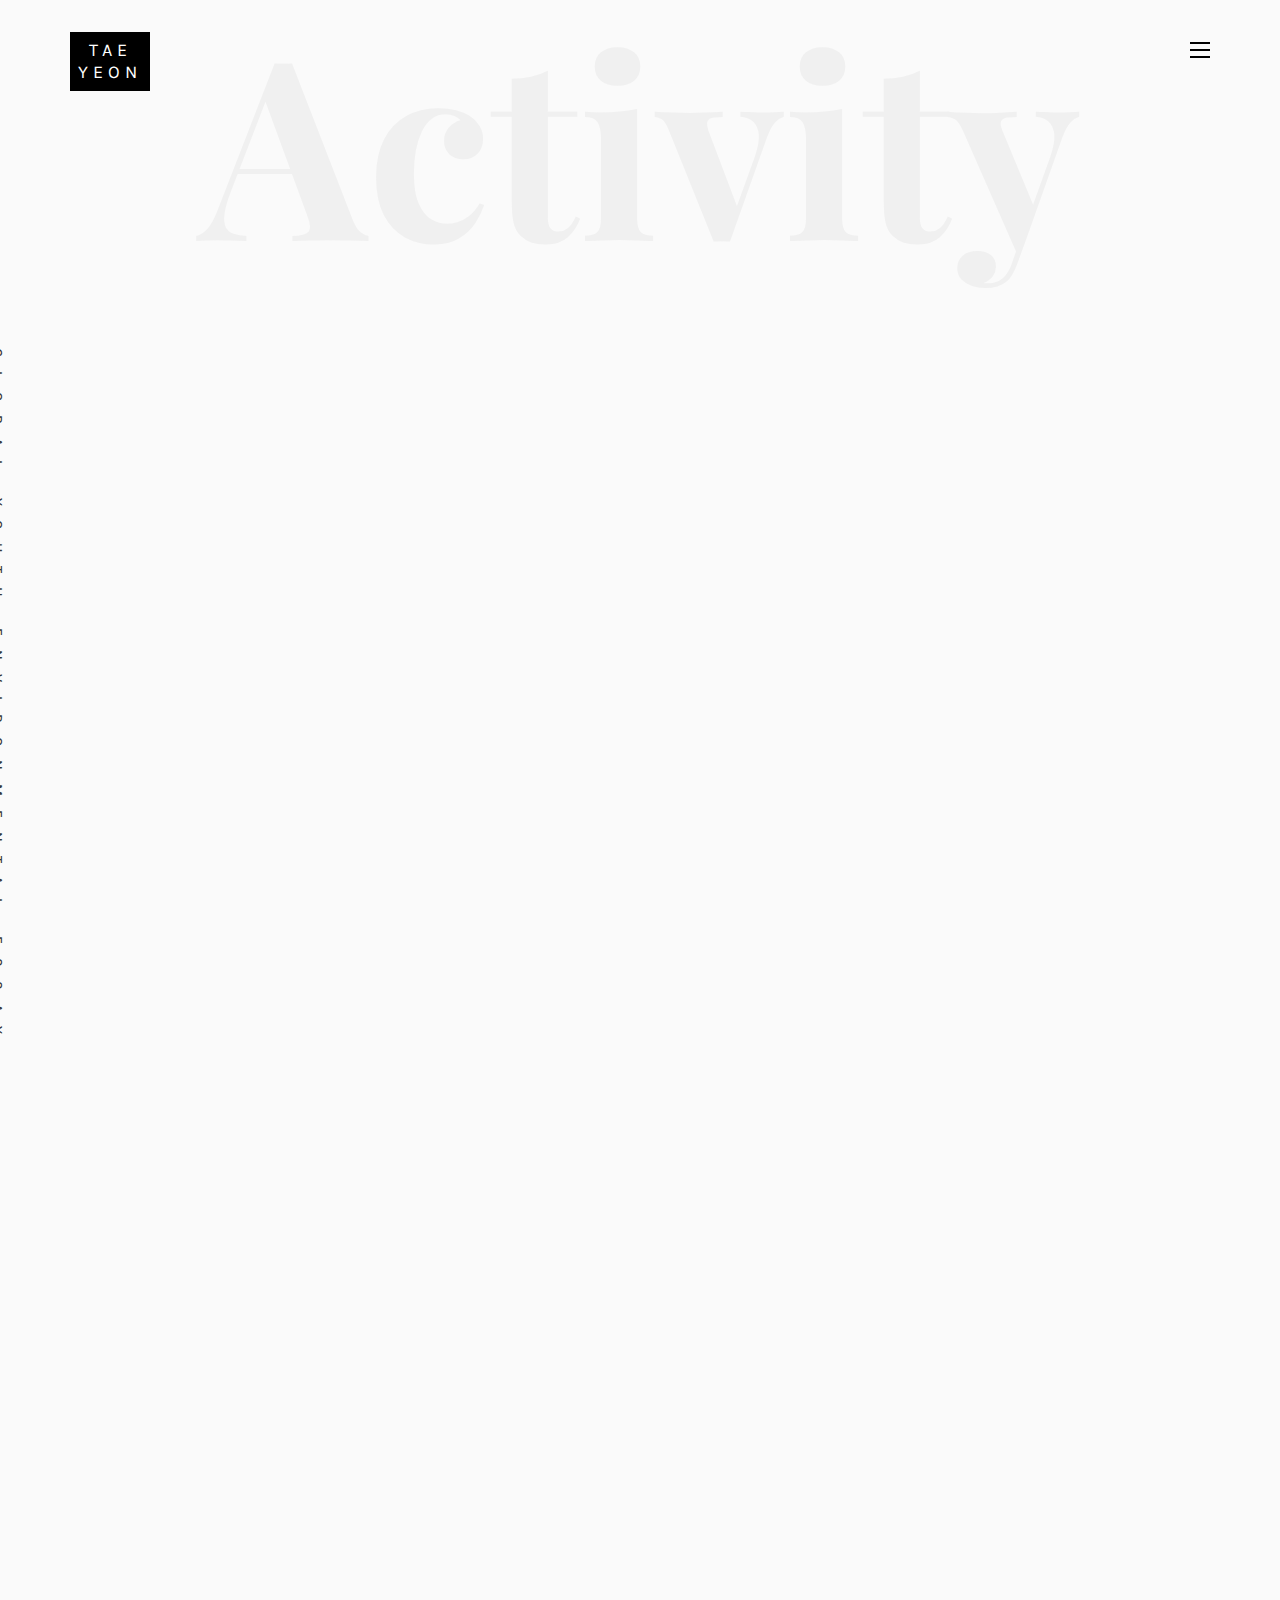
==== HobyEssay.html @ 9a7c5afb "Create HobyEssay.html" ====
<!DOCTYPE html>
<html>
  <head>
    <meta charset="utf-8" />
    <meta http-equiv="X-UA-Compatible" content="IE=edge" />
    <title>Noah Template</title>
    <meta name="viewport" content="width=device-width, initial-scale=1" />
    <meta name="description" content="" />
    <meta name="keywords" content="" />
    <meta name="author" content="" />

    <!-- Facebook and Twitter integration -->
    <meta property="og:title" content="" />
    <meta property="og:image" content="" />
    <meta property="og:url" content="" />
    <meta property="og:site_name" content="" />
    <meta property="og:description" content="" />
    <meta name="twitter:title" content="" />
    <meta name="twitter:image" content="" />
    <meta name="twitter:url" content="" />
    <meta name="twitter:card" content="" />

    <!-- Place favicon.ico and apple-touch-icon.png in the root directory -->
    <link rel="shortcut icon" href="favicon.ico" />

    <link
      href="https://fonts.googleapis.com/css?family=Karla:400,700"
      rel="stylesheet"
    />
    <link
      href="https://fonts.googleapis.com/css?family=Playfair+Display:400,400i,700"
      rel="stylesheet"
    />

    <!-- Animate.css -->
    <link rel="stylesheet" href="css/animate.css" />
    <!-- Icomoon Icon Fonts-->
    <link rel="stylesheet" href="css/icomoon.css" />
    <!-- Bootstrap  -->
    <link rel="stylesheet" href="css/bootstrap.css" />
    <!-- Owl Carousel -->
    <link rel="stylesheet" href="css/owl.carousel.min.css" />
    <link rel="stylesheet" href="css/owl.theme.default.min.css" />
    <!-- Magnific Popup -->
    <link rel="stylesheet" href="css/magnific-popup.css" />

    <link rel="stylesheet" href="css/style.css" />

    <!-- Modernizr JS -->
    <script src="js/modernizr-2.6.2.min.js"></script>
    <!-- FOR IE9 below -->
    <!--[if lt IE 9]>
      <script src="js/respond.min.js"></script>
    <![endif]-->
  </head>
  <body>
    <div id="colorlib-page">
      <header>
        <div class="container">
          <div class="row">
            <div class="col-md-12">
              <div class="colorlib-navbar-brand">
                <a class="colorlib-logo" href="index.html"
                  ><span>Tae</span><span>Yeon</span></a
                >
              </div>
              <a href="#" class="js-colorlib-nav-toggle colorlib-nav-toggle"
                ><i></i
              ></a>
            </div>
          </div>
        </div>
      </header>
      <div id="colorlib-work">
        <div class="container">
          <div class="row text-center">
            <h2 class="bold">Activity</h2>
          </div>
          <div class="row">
            <div
              class="col-md-12 col-md-offset-0 text-center animate-box intro-heading"
            >
              <span>Global Youth Environmental Contest</span>
              <h2>Essay</h2>
            </div>
          </div>
          <div class="row">
            <div class="col-md-12">
              <div class="rotate">
                <h2 class="heading">Global Youth Environmental Essay</h2>
              </div>
            </div>
          </div>
          <div class="row">
            <div class="col-md-12">
              <div class="work-entry animate-box">
                <div class="col-md-8 col-md-offset-2">
                  <div class="desc">
                    <p>
                      In today's world, soil pollution is an undeniable
                      challenge. Some 150 million tons of municipal solid waste
                      is landfilled in the U.S. every year. What is more
                      surprising is that some do not take this issue seriously,
                      often burying trash without a second thought. This
                      behavior contributes to the misconception that soil
                      contamination is not serious because it is not immediately
                      visible. In reality, soil pollution has far-reaching
                      consequences for the entire ecosystem, affecting plant
                      growth, water quality, and human health. As we strive for
                      sustainable solutions, one promising avenue lies in the
                      remarkable abilities of microbes to degrade soil waste. As
                      I aspire to become a microbiologist, I envision a future
                      where these tiny organisms play a critical role in
                      restoring the health of our soil, which will be achieved
                      through innovative ESG solutions. Specifically, my goal is
                      to integrate scientific advancements with ethical
                      practices to address soil pollution and create a
                      sustainable future for our healthy society.
                    </p>
                    <p>
                      First and foremost, I will focus on microbial
                      bioremediation as a microbial approach to environmental
                      conservation, which is a significant aspect of the
                      'environment' in ESG practice. In fact, microorganisms can
                      be deployed to facilitate the breakdown of organic
                      compounds and contaminants in soil through mechanisms such
                      as biodegradation. In turn, biodegradation processes
                      convert complex pollutants to innocuous products, thus
                      cleaning the soil. Here, genetically enhanced
                      microorganisms can be developed and deployed to further
                      enhance the innate capabilities of microorganisms for
                      sustainable pollution remediation of soil. For instance,
                      certain bacteria strains can be engineered to remove heavy
                      metals or persistent organic pollutants from contaminated
                      soil to make it habitable and productive for any
                      subsequent use. Research in this field is emerging with
                      the deployment of genetically engineered bacteria capable
                      of degrading plastics and other persistent bio-pollutants.
                      Plastics are a major pollutant of soil, and their release
                      into the environment could have detrimental long-term
                      impacts. It is our primary responsibility to abate this
                      compound and green it. Thus, engineered bacteria capable
                      of synthesizing plastic polymer-degrading enzymes will
                      facilitate the biodegradation of plastics, thereby
                      preventing their build-up in the soil. At the same time,
                      microbial bioremediation will also aid social equity by
                      promoting human and environmental health in communities
                      where soil pollution has adverse social impacts.
                    </p>
                    <p>
                      Additionally, soil pollution has a disproportionate impact
                      on vulnerable populations who often reside in polluted
                      areas created by industrial operations and poor waste
                      disposal practices. Microbial cleanup of polluted soil
                      will thus promote social equity as a component of ESG
                      practices. As a matter of fact, pure soil promotes healthy
                      plant growth, reduces exposure to toxic pollutants, and
                      generally improves community well-being. Furthermore,
                      local community participation in bioremediation efforts
                      will generate training and employment opportunities, thus
                      creating a sense of belonging and empowerment. In
                      addition, I envision a world where local communities take
                      the lead in soil health and bioremediation initiatives. To
                      do so, I believe community residents can be trained to act
                      as soil health monitors and manage the bioremediation
                      efforts, thereby creating employment opportunities and
                      spreading awareness of the need for environmental
                      conservation. This ensures that the benefits of clean soil
                      go beyond the environment to address its social aspects.
                      Training regimes can further be developed to enlighten
                      residents on soil health, the role of microbes in
                      bioremediation, and how they can actively participate in
                      sustaining a clean environment. Concurrently, clean soil
                      efforts can be dovetailed with local agricultural systems
                      to encourage sustainable agricultural practices that
                      improve soil health and plant harvests. Local farmers are
                      the best-known custodians of their local environment and
                      can develop bioremediation strategies that are harmonious
                      with prevailing agricultural systems and whose adoption to
                      achieve clean soil is realistic and beneficial to the
                      community. The development of clean soil bioremediation
                      strategies will promote a community that is safer and
                      healthier with an environmentally friendly habitat. Clean
                      soil also contributes to food security and sustainable
                      environmental stewardship.
                    </p>
                    <p>
                      Moreover, technology can also be an important tool to
                      apply the latest scientific findings to soil pollution.
                      One of the peculiar applications is the use of synthetic
                      biology to develop custom-made microbes with improved
                      bioremediation capacities. Synthetic biology creates new
                      biological systems and, therefore, allows us to redesign
                      the existing natural biological systems for
                      technologically useful purposes. Specifically, we can use
                      synthetic biology to engineer microbes with desired traits
                      that enhance their activity to degrade pollutants. For
                      instance, technology can create bacteria that overproduce
                      enzymes to degrade toxic chemicals or bacteria that can
                      thrive in extreme environmental conditions where naturally
                      occurring microbes may not.
                    </p>
                    <p>
                      Furthermore, we can utilize metagenomics to study the
                      complex microbial communities of microbes in soil. In
                      fact, metagenomics analyses genetic material that is
                      recovered from soil samples, and therefore, we can
                      characterize diverse, contaminated soils. By gathering
                      such information, we can effectively create a solution
                      that deals with soil contamination and enhance the
                      effectiveness of remediation efforts. These technological
                      advancements are indeed happening and can possibly be in
                      practical use in the near future, and we can then address
                      the challenges presented by different types of soil
                      pollution.
                    </p>
                    <p>
                      Last but not least, robust governance is essential for the
                      success of any ESG initiative, including those aimed at
                      addressing soil pollution. As an aspiring microbiologist,
                      I will advocate for specific policies that support the use
                      of microbial bioremediation and other sustainable
                      practices. This will also involve working with government
                      agencies, non-profit organizations, and private sector
                      companies to create the regulations and incentives that
                      will steer environmental sustainability. For instance,
                      policies that compel industries to monitor and remedy
                      their soil pollution through bioremediation technologies
                      can spur tremendous environmental gains. By pushing for
                      these policies, we can ensure that the use of microbial
                      bioremediation is encouraged and regulated safely and
                      responsibly.
                    </p>
                    <p>
                      To do so, transparent reporting and accountability
                      measures are vital to ensure that these policies are well
                      maintained and put into effect. One way to do this is to
                      establish standards for soil health, assess the efficacy
                      of bioremediation efforts, and fund research and
                      development of new microbial technologies. Lastly, soil
                      contamination is not confined to national borders, and
                      pollutants can easily spread through air and water,
                      affecting multiple regions. Thus, it is necessary for
                      nations to cooperate on a global scale and hence develop
                      global strategies for soil remediation and share knowledge
                      and resources to ensure all countries have access to the
                      tools and technologies needed to combat soil pollution.
                    </p>
                    <p>
                      To conclude, soil pollution demands urgent action, and I
                      have written that the power of microbes offers a promising
                      solution. As a future microbiologist, I am dedicated to
                      structuring microbial processes and developing innovative
                      strategies to solve soil contamination. Through effective
                      environmental practices such as microbial bioremediation,
                      synthetic biology, and metagenomics, we can create a
                      healthier environment where the soil thrives and future
                      generations can flourish. To do so, we must also build
                      robust governance and social policies that can catalyze
                      our environmental effect - which can be done through
                      establishing regulations, providing incentives, global
                      cooperation, and sharing accessible tools and technology.
                      Therefore, by prioritizing ESG practice, we can create a
                      sustainable future and secure a better quality of life for
                      all.
                    </p>
                  </div>
                </div>
              </div>
            </div>
          </div>
        </div>
      </div>
    </div>

    <!-- jQuery -->
    <script src="js/jquery.min.js"></script>
    <!-- jQuery Easing -->
    <script src="js/jquery.easing.1.3.js"></script>
    <!-- Bootstrap -->
    <script src="js/bootstrap.min.js"></script>
    <!-- Waypoints -->
    <script src="js/jquery.waypoints.min.js"></script>
    <!-- Owl Carousel -->
    <script src="js/owl.carousel.min.js"></script>
    <!-- Magnific Popup -->
    <script src="js/jquery.magnific-popup.min.js"></script>
    <script src="js/magnific-popup-options.js"></script>

    <!-- Main JS (Do not remove) -->
    <script src="js/main.js"></script>
  </body>
</html>
---- css/icomoon.css ----
@font-face {
  font-family: 'icomoon';
  src:  url('fonts/icomoon.eot?tmere9');
  src:  url('fonts/icomoon.eot?tmere9#iefix') format('embedded-opentype'),
    url('fonts/icomoon.ttf?tmere9') format('truetype'),
    url('fonts/icomoon.woff?tmere9') format('woff'),
    url('fonts/icomoon.svg?tmere9#icomoon') format('svg');
  font-weight: normal;
  font-style: normal;
}

[class^="icon-"], [class*=" icon-"] {
  /* use !important to prevent issues with browser extensions that change fonts */
  font-family: 'icomoon' !important;
  speak: none;
  font-style: normal;
  font-weight: normal;
  font-variant: normal;
  text-transform: none;
  line-height: 1;

  /* Better Font Rendering =========== */
  -webkit-font-smoothing: antialiased;
  -moz-osx-font-smoothing: grayscale;
}

.icon-activity:before {
  content: "\e900";
}
.icon-airplay:before {
  content: "\e901";
}
.icon-alert-circle:before {
  content: "\e902";
}
.icon-alert-octagon:before {
  content: "\e903";
}
.icon-alert-triangle:before {
  content: "\e904";
}
.icon-align-center:before {
  content: "\e905";
}
.icon-align-justify:before {
  content: "\e906";
}
.icon-align-left:before {
  content: "\e907";
}
.icon-align-right:before {
  content: "\e908";
}
.icon-anchor:before {
  content: "\e909";
}
.icon-aperture:before {
  content: "\e90a";
}
.icon-arrow-down3:before {
  content: "\e90b";
}
.icon-arrow-down-circle:before {
  content: "\e90c";
}
.icon-arrow-down-left3:before {
  content: "\e90d";
}
.icon-arrow-down-right3:before {
  content: "\e90e";
}
.icon-arrow-left3:before {
  content: "\e90f";
}
.icon-arrow-left-circle:before {
  content: "\e910";
}
.icon-arrow-right3:before {
  content: "\e911";
}
.icon-arrow-right-circle:before {
  content: "\e912";
}
.icon-arrow-up3:before {
  content: "\e913";
}
.icon-arrow-up-circle:before {
  content: "\e914";
}
.icon-arrow-up-left3:before {
  content: "\e915";
}
.icon-arrow-up-right3:before {
  content: "\e916";
}
.icon-at-sign:before {
  content: "\e917";
}
.icon-award:before {
  content: "\e918";
}
.icon-bar-chart:before {
  content: "\e919";
}
.icon-bar-chart-2:before {
  content: "\e91a";
}
.icon-battery:before {
  content: "\e91b";
}
.icon-battery-charging:before {
  content: "\e91c";
}
.icon-bell2:before {
  content: "\e91d";
}
.icon-bell-off:before {
  content: "\e91e";
}
.icon-bluetooth:before {
  content: "\e91f";
}
.icon-bold2:before {
  content: "\e920";
}
.icon-book2:before {
  content: "\e921";
}
.icon-book-open:before {
  content: "\e922";
}
.icon-bookmark2:before {
  content: "\e923";
}
.icon-box:before {
  content: "\e924";
}
.icon-briefcase2:before {
  content: "\e925";
}
.icon-calendar2:before {
  content: "\e926";
}
.icon-camera2:before {
  content: "\e927";
}
.icon-camera-off:before {
  content: "\e928";
}
.icon-cast:before {
  content: "\e929";
}
.icon-check:before {
  content: "\e92a";
}
.icon-check-circle:before {
  content: "\e92b";
}
.icon-check-square:before {
  content: "\e92c";
}
.icon-chevron-down:before {
  content: "\e92d";
}
.icon-chevron-left:before {
  content: "\e92e";
}
.icon-chevron-right:before {
  content: "\e92f";
}
.icon-chevron-up:before {
  content: "\e930";
}
.icon-chevrons-down:before {
  content: "\e931";
}
.icon-chevrons-left:before {
  content: "\e932";
}
.icon-chevrons-right:before {
  content: "\e933";
}
.icon-chevrons-up:before {
  content: "\e934";
}
.icon-chrome2:before {
  content: "\e935";
}
.icon-circle:before {
  content: "\e936";
}
.icon-clipboard2:before {
  content: "\e937";
}
.icon-clock3:before {
  content: "\e938";
}
.icon-cloud2:before {
  content: "\e939";
}
.icon-cloud-drizzle:before {
  content: "\e93a";
}
.icon-cloud-lightning:before {
  content: "\e93b";
}
.icon-cloud-off:before {
  content: "\e93c";
}
.icon-cloud-rain:before {
  content: "\e93d";
}
.icon-cloud-snow:before {
  content: "\e93e";
}
.icon-code:before {
  content: "\e93f";
}
.icon-codepen2:before {
  content: "\e940";
}
.icon-command2:before {
  content: "\e941";
}
.icon-compass3:before {
  content: "\e942";
}
.icon-copy2:before {
  content: "\e943";
}
.icon-corner-down-left:before {
  content: "\e944";
}
.icon-corner-down-right:before {
  content: "\e945";
}
.icon-corner-left-down:before {
  content: "\e946";
}
.icon-corner-left-up:before {
  content: "\e947";
}
.icon-corner-right-down:before {
  content: "\e948";
}
.icon-corner-right-up:before {
  content: "\e949";
}
.icon-corner-up-left:before {
  content: "\e94a";
}
.icon-corner-up-right:before {
  content: "\e94b";
}
.icon-cpu:before {
  content: "\e94c";
}
.icon-credit-card2:before {
  content: "\e94d";
}
.icon-crop2:before {
  content: "\e94e";
}
.icon-crosshair:before {
  content: "\e94f";
}
.icon-database2:before {
  content: "\e950";
}
.icon-delete:before {
  content: "\e951";
}
.icon-disc:before {
  content: "\e952";
}
.icon-dollar-sign:before {
  content: "\e953";
}
.icon-download4:before {
  content: "\e954";
}
.icon-download-cloud:before {
  content: "\e955";
}
.icon-droplet2:before {
  content: "\e956";
}
.icon-edit:before {
  content: "\e957";
}
.icon-edit-2:before {
  content: "\e958";
}
.icon-edit-3:before {
  content: "\e959";
}
.icon-external-link:before {
  content: "\e95a";
}
.icon-eye2:before {
  content: "\e95b";
}
.icon-eye-off:before {
  content: "\e95c";
}
.icon-facebook3:before {
  content: "\e95d";
}
.icon-fast-forward:before {
  content: "\e95e";
}
.icon-feather:before {
  content: "\e95f";
}
.icon-file:before {
  content: "\e960";
}
.icon-file-minus:before {
  content: "\e961";
}
.icon-file-plus:before {
  content: "\e962";
}
.icon-file-text3:before {
  content: "\e963";
}
.icon-film2:before {
  content: "\e964";
}
.icon-filter2:before {
  content: "\e965";
}
.icon-flag2:before {
  content: "\e966";
}
.icon-folder2:before {
  content: "\e967";
}
.icon-folder-minus2:before {
  content: "\e968";
}
.icon-folder-plus2:before {
  content: "\e969";
}
.icon-git-branch:before {
  content: "\e96a";
}
.icon-git-commit:before {
  content: "\e96b";
}
.icon-git-merge:before {
  content: "\e96c";
}
.icon-git-pull-request:before {
  content: "\e96d";
}
.icon-github2:before {
  content: "\e96e";
}
.icon-gitlab:before {
  content: "\e96f";
}
.icon-globe:before {
  content: "\e970";
}
.icon-grid:before {
  content: "\e971";
}
.icon-hard-drive:before {
  content: "\e972";
}
.icon-hash:before {
  content: "\e973";
}
.icon-headphones2:before {
  content: "\e974";
}
.icon-heart2:before {
  content: "\e975";
}
.icon-help-circle:before {
  content: "\e976";
}
.icon-home4:before {
  content: "\e977";
}
.icon-image2:before {
  content: "\e978";
}
.icon-inbox:before {
  content: "\e979";
}
.icon-info2:before {
  content: "\e97a";
}
.icon-instagram2:before {
  content: "\e97b";
}
.icon-italic2:before {
  content: "\e97c";
}
.icon-layers:before {
  content: "\e97d";
}
.icon-layout:before {
  content: "\e97e";
}
.icon-life-buoy:before {
  content: "\e97f";
}
.icon-link2:before {
  content: "\e980";
}
.icon-link-2:before {
  content: "\e981";
}
.icon-linkedin3:before {
  content: "\e982";
}
.icon-list3:before {
  content: "\e983";
}
.icon-loader:before {
  content: "\e984";
}
.icon-lock2:before {
  content: "\e985";
}
.icon-log-in:before {
  content: "\e986";
}
.icon-log-out:before {
  content: "\e987";
}
.icon-mail5:before {
  content: "\e988";
}
.icon-map3:before {
  content: "\e989";
}
.icon-map-pin:before {
  content: "\e98a";
}
.icon-maximize:before {
  content: "\e98b";
}
.icon-maximize-2:before {
  content: "\e98c";
}
.icon-menu5:before {
  content: "\e98d";
}
.icon-message-circle:before {
  content: "\e98e";
}
.icon-message-square:before {
  content: "\e98f";
}
.icon-mic2:before {
  content: "\e990";
}
.icon-mic-off:before {
  content: "\e991";
}
.icon-minimize:before {
  content: "\e992";
}
.icon-minimize-2:before {
  content: "\e993";
}
.icon-minus2:before {
  content: "\e994";
}
.icon-minus-circle:before {
  content: "\e995";
}
.icon-minus-square:before {
  content: "\e996";
}
.icon-monitor:before {
  content: "\e997";
}
.icon-moon:before {
  content: "\e998";
}
.icon-more-horizontal:before {
  content: "\e999";
}
.icon-more-vertical:before {
  content: "\e99a";
}
.icon-move:before {
  content: "\e99b";
}
.icon-music2:before {
  content: "\e99c";
}
.icon-navigation:before {
  content: "\e99d";
}
.icon-navigation-2:before {
  content: "\e99e";
}
.icon-octagon:before {
  content: "\e99f";
}
.icon-package:before {
  content: "\e9a0";
}
.icon-paperclip:before {
  content: "\e9a1";
}
.icon-pause3:before {
  content: "\e9a2";
}
.icon-pause-circle:before {
  content: "\e9a3";
}
.icon-percent:before {
  content: "\e9a4";
}
.icon-phone2:before {
  content: "\e9a5";
}
.icon-phone-call:before {
  content: "\e9a6";
}
.icon-phone-forwarded:before {
  content: "\e9a7";
}
.icon-phone-incoming:before {
  content: "\e9a8";
}
.icon-phone-missed:before {
  content: "\e9a9";
}
.icon-phone-off:before {
  content: "\e9aa";
}
.icon-phone-outgoing:before {
  content: "\e9ab";
}
.icon-pie-chart2:before {
  content: "\e9ac";
}
.icon-play4:before {
  content: "\e9ad";
}
.icon-play-circle:before {
  content: "\e9ae";
}
.icon-plus2:before {
  content: "\e9af";
}
.icon-plus-circle:before {
  content: "\e9b0";
}
.icon-plus-square:before {
  content: "\e9b1";
}
.icon-pocket:before {
  content: "\e9b2";
}
.icon-power2:before {
  content: "\e9b3";
}
.icon-printer2:before {
  content: "\e9b4";
}
.icon-radio:before {
  content: "\e9b5";
}
.icon-refresh-ccw:before {
  content: "\e9b6";
}
.icon-refresh-cw:before {
  content: "\e9b7";
}
.icon-repeat:before {
  content: "\e9b8";
}
.icon-rewind:before {
  content: "\e9b9";
}
.icon-rotate-ccw:before {
  content: "\e9ba";
}
.icon-rotate-cw:before {
  content: "\e9bb";
}
.icon-rss3:before {
  content: "\e9bc";
}
.icon-save:before {
  content: "\e9bd";
}
.icon-scissors2:before {
  content: "\e9be";
}
.icon-search2:before {
  content: "\e9bf";
}
.icon-send:before {
  content: "\e9c0";
}
.icon-server:before {
  content: "\e9c1";
}
.icon-settings:before {
  content: "\e9c2";
}
.icon-share3:before {
  content: "\e9c3";
}
.icon-share-2:before {
  content: "\e9c4";
}
.icon-shield2:before {
  content: "\e9c5";
}
.icon-shield-off:before {
  content: "\e9c6";
}
.icon-shopping-bag:before {
  content: "\e9c7";
}
.icon-shopping-cart:before {
  content: "\e9c8";
}
.icon-shuffle2:before {
  content: "\e9c9";
}
.icon-sidebar:before {
  content: "\e9ca";
}
.icon-skip-back:before {
  content: "\e9cb";
}
.icon-skip-forward:before {
  content: "\e9cc";
}
.icon-slack:before {
  content: "\e9cd";
}
.icon-slash:before {
  content: "\e9ce";
}
.icon-sliders:before {
  content: "\e9cf";
}
.icon-smartphone:before {
  content: "\e9d0";
}
.icon-speaker:before {
  content: "\e9d1";
}
.icon-square:before {
  content: "\e9d2";
}
.icon-star:before {
  content: "\e9d3";
}
.icon-stop-circle:before {
  content: "\e9d4";
}
.icon-sun2:before {
  content: "\e9d5";
}
.icon-sunrise:before {
  content: "\e9d6";
}
.icon-sunset:before {
  content: "\e9d7";
}
.icon-tablet2:before {
  content: "\e9d8";
}
.icon-tag:before {
  content: "\e9d9";
}
.icon-target2:before {
  content: "\e9da";
}
.icon-terminal2:before {
  content: "\e9db";
}
.icon-thermometer:before {
  content: "\e9dc";
}
.icon-thumbs-down:before {
  content: "\e9dd";
}
.icon-thumbs-up:before {
  content: "\e9de";
}
.icon-toggle-left:before {
  content: "\e9df";
}
.icon-toggle-right:before {
  content: "\e9e0";
}
.icon-trash:before {
  content: "\e9e1";
}
.icon-trash-2:before {
  content: "\e9e2";
}
.icon-trending-down:before {
  content: "\e9e3";
}
.icon-trending-up:before {
  content: "\e9e4";
}
.icon-triangle:before {
  content: "\e9e5";
}
.icon-truck2:before {
  content: "\e9e6";
}
.icon-tv2:before {
  content: "\e9e7";
}
.icon-twitter2:before {
  content: "\e9e8";
}
.icon-type:before {
  content: "\e9e9";
}
.icon-umbrella:before {
  content: "\e9ea";
}
.icon-underline2:before {
  content: "\e9eb";
}
.icon-unlock:before {
  content: "\e9ec";
}
.icon-upload4:before {
  content: "\e9ed";
}
.icon-upload-cloud:before {
  content: "\e9ee";
}
.icon-user2:before {
  content: "\e9ef";
}
.icon-user-check2:before {
  content: "\e9f0";
}
.icon-user-minus2:before {
  content: "\e9f1";
}
.icon-user-plus2:before {
  content: "\e9f2";
}
.icon-user-x:before {
  content: "\e9f3";
}
.icon-users2:before {
  content: "\e9f4";
}
.icon-video:before {
  content: "\e9f5";
}
.icon-video-off:before {
  content: "\e9f6";
}
.icon-voicemail:before {
  content: "\e9f7";
}
.icon-volume:before {
  content: "\e9f8";
}
.icon-volume-1:before {
  content: "\e9f9";
}
.icon-volume-2:before {
  content: "\e9fa";
}
.icon-volume-x:before {
  content: "\e9fb";
}
.icon-watch:before {
  content: "\e9fc";
}
.icon-wifi:before {
  content: "\e9fd";
}
.icon-wifi-off:before {
  content: "\e9fe";
}
.icon-wind:before {
  content: "\e9ff";
}
.icon-x:before {
  content: "\ea00";
}
.icon-x-circle:before {
  content: "\ea01";
}
.icon-x-square:before {
  content: "\ea02";
}
.icon-zap:before {
  content: "\ea03";
}
.icon-zap-off:before {
  content: "\ea04";
}
.icon-zoom-in2:before {
  content: "\ea05";
}
.icon-zoom-out2:before {
  content: "\ea06";
}
.icon-times:before {
  content: "\ea07";
}
.icon-tick:before {
  content: "\ea08";
}
.icon-plus3:before {
  content: "\ea09";
}
.icon-minus3:before {
  content: "\ea0a";
}
.icon-equals:before {
  content: "\ea0b";
}
.icon-divide:before {
  content: "\ea0c";
}
.icon-chevron-right2:before {
  content: "\ea0d";
}
.icon-chevron-left2:before {
  content: "\ea0e";
}
.icon-arrow-right-thick:before {
  content: "\ea0f";
}
.icon-arrow-left-thick:before {
  content: "\ea10";
}
.icon-th-small:before {
  content: "\ea11";
}
.icon-th-menu:before {
  content: "\ea12";
}
.icon-th-list:before {
  content: "\ea13";
}
.icon-th-large:before {
  content: "\ea14";
}
.icon-home5:before {
  content: "\ea15";
}
.icon-arrow-forward:before {
  content: "\ea16";
}
.icon-arrow-back:before {
  content: "\ea17";
}
.icon-rss4:before {
  content: "\ea18";
}
.icon-location3:before {
  content: "\ea19";
}
.icon-link3:before {
  content: "\ea1a";
}
.icon-image3:before {
  content: "\ea1b";
}
.icon-arrow-up-thick:before {
  content: "\ea1c";
}
.icon-arrow-down-thick:before {
  content: "\ea1d";
}
.icon-starburst:before {
  content: "\ea1e";
}
.icon-starburst-outline:before {
  content: "\ea1f";
}
.icon-star2:before {
  content: "\ea20";
}
.icon-flow-children:before {
  content: "\ea21";
}
.icon-export:before {
  content: "\ea22";
}
.icon-delete2:before {
  content: "\ea23";
}
.icon-delete-outline:before {
  content: "\ea24";
}
.icon-cloud-storage:before {
  content: "\ea25";
}
.icon-wi-fi:before {
  content: "\ea26";
}
.icon-heart3:before {
  content: "\ea27";
}
.icon-flash:before {
  content: "\ea28";
}
.icon-cancel:before {
  content: "\ea29";
}
.icon-backspace:before {
  content: "\ea2a";
}
.icon-attachment2:before {
  content: "\ea2b";
}
.icon-arrow-move:before {
  content: "\ea2c";
}
.icon-warning2:before {
  content: "\ea2d";
}
.icon-user3:before {
  content: "\ea2e";
}
.icon-radar:before {
  content: "\ea2f";
}
.icon-lock-open:before {
  content: "\ea30";
}
.icon-lock-closed:before {
  content: "\ea31";
}
.icon-location-arrow:before {
  content: "\ea32";
}
.icon-info3:before {
  content: "\ea33";
}
.icon-user-delete:before {
  content: "\ea34";
}
.icon-user-add:before {
  content: "\ea35";
}
.icon-media-pause:before {
  content: "\ea36";
}
.icon-group:before {
  content: "\ea37";
}
.icon-chart-pie:before {
  content: "\ea38";
}
.icon-chart-line:before {
  content: "\ea39";
}
.icon-chart-bar:before {
  content: "\ea3a";
}
.icon-chart-area:before {
  content: "\ea3b";
}
.icon-video2:before {
  content: "\ea3c";
}
.icon-point-of-interest:before {
  content: "\ea3d";
}
.icon-infinity:before {
  content: "\ea3e";
}
.icon-globe2:before {
  content: "\ea3f";
}
.icon-eye3:before {
  content: "\ea40";
}
.icon-cog2:before {
  content: "\ea41";
}
.icon-camera3:before {
  content: "\ea42";
}
.icon-upload5:before {
  content: "\ea43";
}
.icon-scissors3:before {
  content: "\ea44";
}
.icon-refresh:before {
  content: "\ea45";
}
.icon-pin:before {
  content: "\ea46";
}
.icon-key3:before {
  content: "\ea47";
}
.icon-info-large:before {
  content: "\ea48";
}
.icon-eject2:before {
  content: "\ea49";
}
.icon-download5:before {
  content: "\ea4a";
}
.icon-zoom:before {
  content: "\ea4b";
}
.icon-zoom-out3:before {
  content: "\ea4c";
}
.icon-zoom-in3:before {
  content: "\ea4d";
}
.icon-sort-numerically:before {
  content: "\ea4e";
}
.icon-sort-alphabetically:before {
  content: "\ea4f";
}
.icon-input-checked:before {
  content: "\ea50";
}
.icon-calender:before {
  content: "\ea51";
}
.icon-world:before {
  content: "\ea52";
}
.icon-notes:before {
  content: "\ea53";
}
.icon-code2:before {
  content: "\ea54";
}
.icon-arrow-sync:before {
  content: "\ea55";
}
.icon-arrow-shuffle:before {
  content: "\ea56";
}
.icon-arrow-repeat:before {
  content: "\ea57";
}
.icon-arrow-minimise:before {
  content: "\ea58";
}
.icon-arrow-maximise:before {
  content: "\ea59";
}
.icon-arrow-loop:before {
  content: "\ea5a";
}
.icon-anchor2:before {
  content: "\ea5b";
}
.icon-spanner:before {
  content: "\ea5c";
}
.icon-puzzle:before {
  content: "\ea5d";
}
.icon-power3:before {
  content: "\ea5e";
}
.icon-plane:before {
  content: "\ea5f";
}
.icon-pi:before {
  content: "\ea60";
}
.icon-phone3:before {
  content: "\ea61";
}
.icon-microphone:before {
  content: "\ea62";
}
.icon-media-rewind:before {
  content: "\ea63";
}
.icon-flag3:before {
  content: "\ea64";
}
.icon-adjust-brightness:before {
  content: "\ea65";
}
.icon-waves:before {
  content: "\ea66";
}
.icon-social-twitter:before {
  content: "\ea67";
}
.icon-social-facebook:before {
  content: "\ea68";
}
.icon-social-dribbble:before {
  content: "\ea69";
}
.icon-media-stop:before {
  content: "\ea6a";
}
.icon-media-record:before {
  content: "\ea6b";
}
.icon-media-play:before {
  content: "\ea6c";
}
.icon-media-fast-forward:before {
  content: "\ea6d";
}
.icon-media-eject:before {
  content: "\ea6e";
}
.icon-social-vimeo:before {
  content: "\ea6f";
}
.icon-social-tumbler:before {
  content: "\ea70";
}
.icon-social-skype:before {
  content: "\ea71";
}
.icon-social-pinterest:before {
  content: "\ea72";
}
.icon-social-linkedin:before {
  content: "\ea73";
}
.icon-social-last-fm:before {
  content: "\ea74";
}
.icon-social-github:before {
  content: "\ea75";
}
.icon-social-flickr:before {
  content: "\ea76";
}
.icon-at:before {
  content: "\ea77";
}
.icon-times-outline:before {
  content: "\ea78";
}
.icon-plus-outline:before {
  content: "\ea79";
}
.icon-minus-outline:before {
  content: "\ea7a";
}
.icon-tick-outline:before {
  content: "\ea7b";
}
.icon-th-large-outline:before {
  content: "\ea7c";
}
.icon-equals-outline:before {
  content: "\ea7d";
}
.icon-divide-outline:before {
  content: "\ea7e";
}
.icon-chevron-right-outline:before {
  content: "\ea7f";
}
.icon-chevron-left-outline:before {
  content: "\ea80";
}
.icon-arrow-right-outline:before {
  content: "\ea81";
}
.icon-arrow-left-outline:before {
  content: "\ea82";
}
.icon-th-small-outline:before {
  content: "\ea83";
}
.icon-th-menu-outline:before {
  content: "\ea84";
}
.icon-th-list-outline:before {
  content: "\ea85";
}
.icon-news:before {
  content: "\ea86";
}
.icon-home-outline:before {
  content: "\ea87";
}
.icon-arrow-up-outline:before {
  content: "\ea88";
}
.icon-arrow-forward-outline:before {
  content: "\ea89";
}
.icon-arrow-down-outline:before {
  content: "\ea8a";
}
.icon-arrow-back-outline:before {
  content: "\ea8b";
}
.icon-trash2:before {
  content: "\ea8c";
}
.icon-rss-outline:before {
  content: "\ea8d";
}
.icon-message:before {
  content: "\ea8e";
}
.icon-location-outline:before {
  content: "\ea8f";
}
.icon-link-outline:before {
  content: "\ea90";
}
.icon-image-outline:before {
  content: "\ea91";
}
.icon-export-outline:before {
  content: "\ea92";
}
.icon-cross2:before {
  content: "\ea93";
}
.icon-wi-fi-outline:before {
  content: "\ea94";
}
.icon-star-outline:before {
  content: "\ea95";
}
.icon-media-pause-outline:before {
  content: "\ea96";
}
.icon-mail6:before {
  content: "\ea97";
}
.icon-heart-outline:before {
  content: "\ea98";
}
.icon-flash-outline:before {
  content: "\ea99";
}
.icon-cancel-outline:before {
  content: "\ea9a";
}
.icon-beaker:before {
  content: "\ea9b";
}
.icon-arrow-move-outline:before {
  content: "\ea9c";
}
.icon-watch2:before {
  content: "\ea9d";
}
.icon-warning-outline:before {
  content: "\ea9e";
}
.icon-time:before {
  content: "\ea9f";
}
.icon-radar-outline:before {
  content: "\eaa0";
}
.icon-lock-open-outline:before {
  content: "\eaa1";
}
.icon-location-arrow-outline:before {
  content: "\eaa2";
}
.icon-info-outline:before {
  content: "\eaa3";
}
.icon-backspace-outline:before {
  content: "\eaa4";
}
.icon-attachment-outline:before {
  content: "\eaa5";
}
.icon-user-outline:before {
  content: "\eaa6";
}
.icon-user-delete-outline:before {
  content: "\eaa7";
}
.icon-user-add-outline:before {
  content: "\eaa8";
}
.icon-lock-closed-outline:before {
  content: "\eaa9";
}
.icon-group-outline:before {
  content: "\eaaa";
}
.icon-chart-pie-outline:before {
  content: "\eaab";
}
.icon-chart-line-outline:before {
  content: "\eaac";
}
.icon-chart-bar-outline:before {
  content: "\eaad";
}
.icon-chart-area-outline:before {
  content: "\eaae";
}
.icon-video-outline:before {
  content: "\eaaf";
}
.icon-point-of-interest-outline:before {
  content: "\eab0";
}
.icon-map4:before {
  content: "\eab1";
}
.icon-key-outline:before {
  content: "\eab2";
}
.icon-infinity-outline:before {
  content: "\eab3";
}
.icon-globe-outline:before {
  content: "\eab4";
}
.icon-eye-outline:before {
  content: "\eab5";
}
.icon-cog-outline:before {
  content: "\eab6";
}
.icon-camera-outline:before {
  content: "\eab7";
}
.icon-upload-outline:before {
  content: "\eab8";
}
.icon-support:before {
  content: "\eab9";
}
.icon-scissors-outline:before {
  content: "\eaba";
}
.icon-refresh-outline:before {
  content: "\eabb";
}
.icon-info-large-outline:before {
  content: "\eabc";
}
.icon-eject-outline:before {
  content: "\eabd";
}
.icon-download-outline:before {
  content: "\eabe";
}
.icon-battery-mid:before {
  content: "\eabf";
}
.icon-battery-low:before {
  content: "\eac0";
}
.icon-battery-high:before {
  content: "\eac1";
}
.icon-zoom-outline:before {
  content: "\eac2";
}
.icon-zoom-out-outline:before {
  content: "\eac3";
}
.icon-zoom-in-outline:before {
  content: "\eac4";
}
.icon-tag2:before {
  content: "\eac5";
}
.icon-tabs-outline:before {
  content: "\eac6";
}
.icon-pin-outline:before {
  content: "\eac7";
}
.icon-message-typing:before {
  content: "\eac8";
}
.icon-directions:before {
  content: "\eac9";
}
.icon-battery-full:before {
  content: "\eaca";
}
.icon-battery-charge:before {
  content: "\eacb";
}
.icon-pipette:before {
  content: "\eacc";
}
.icon-pencil3:before {
  content: "\eacd";
}
.icon-folder3:before {
  content: "\eace";
}
.icon-folder-delete:before {
  content: "\eacf";
}
.icon-folder-add:before {
  content: "\ead0";
}
.icon-edit2:before {
  content: "\ead1";
}
.icon-document:before {
  content: "\ead2";
}
.icon-document-delete:before {
  content: "\ead3";
}
.icon-document-add:before {
  content: "\ead4";
}
.icon-brush:before {
  content: "\ead5";
}
.icon-thumbs-up2:before {
  content: "\ead6";
}
.icon-thumbs-down2:before {
  content: "\ead7";
}
.icon-pen2:before {
  content: "\ead8";
}
.icon-sort-numerically-outline:before {
  content: "\ead9";
}
.icon-sort-alphabetically-outline:before {
  content: "\eada";
}
.icon-social-last-fm-circular:before {
  content: "\eadb";
}
.icon-social-github-circular:before {
  content: "\eadc";
}
.icon-compass4:before {
  content: "\eadd";
}
.icon-bookmark3:before {
  content: "\eade";
}
.icon-input-checked-outline:before {
  content: "\eadf";
}
.icon-code-outline:before {
  content: "\eae0";
}
.icon-calender-outline:before {
  content: "\eae1";
}
.icon-business-card:before {
  content: "\eae2";
}
.icon-arrow-up4:before {
  content: "\eae3";
}
.icon-arrow-sync-outline:before {
  content: "\eae4";
}
.icon-arrow-right4:before {
  content: "\eae5";
}
.icon-arrow-repeat-outline:before {
  content: "\eae6";
}
.icon-arrow-loop-outline:before {
  content: "\eae7";
}
.icon-arrow-left4:before {
  content: "\eae8";
}
.icon-flow-switch:before {
  content: "\eae9";
}
.icon-flow-parallel:before {
  content: "\eaea";
}
.icon-flow-merge:before {
  content: "\eaeb";
}
.icon-document-text:before {
  content: "\eaec";
}
.icon-clipboard3:before {
  content: "\eaed";
}
.icon-calculator2:before {
  content: "\eaee";
}
.icon-arrow-minimise-outline:before {
  content: "\eaef";
}
.icon-arrow-maximise-outline:before {
  content: "\eaf0";
}
.icon-arrow-down4:before {
  content: "\eaf1";
}
.icon-gift2:before {
  content: "\eaf2";
}
.icon-film3:before {
  content: "\eaf3";
}
.icon-database3:before {
  content: "\eaf4";
}
.icon-bell3:before {
  content: "\eaf5";
}
.icon-anchor-outline:before {
  content: "\eaf6";
}
.icon-adjust-contrast:before {
  content: "\eaf7";
}
.icon-world-outline:before {
  content: "\eaf8";
}
.icon-shopping-bag2:before {
  content: "\eaf9";
}
.icon-power-outline:before {
  content: "\eafa";
}
.icon-notes-outline:before {
  content: "\eafb";
}
.icon-device-tablet:before {
  content: "\eafc";
}
.icon-device-phone:before {
  content: "\eafd";
}
.icon-device-laptop:before {
  content: "\eafe";
}
.icon-device-desktop:before {
  content: "\eaff";
}
.icon-briefcase3:before {
  content: "\eb00";
}
.icon-stopwatch2:before {
  content: "\eb01";
}
.icon-spanner-outline:before {
  content: "\eb02";
}
.icon-puzzle-outline:before {
  content: "\eb03";
}
.icon-printer3:before {
  content: "\eb04";
}
.icon-pi-outline:before {
  content: "\eb05";
}
.icon-lightbulb:before {
  content: "\eb06";
}
.icon-flag-outline:before {
  content: "\eb07";
}
.icon-contacts:before {
  content: "\eb08";
}
.icon-archive:before {
  content: "\eb09";
}
.icon-weather-stormy:before {
  content: "\eb0a";
}
.icon-weather-shower:before {
  content: "\eb0b";
}
.icon-weather-partly-sunny:before {
  content: "\eb0c";
}
.icon-weather-downpour:before {
  content: "\eb0d";
}
.icon-weather-cloudy:before {
  content: "\eb0e";
}
.icon-plane-outline:before {
  content: "\eb0f";
}
.icon-phone-outline:before {
  content: "\eb10";
}
.icon-microphone-outline:before {
  content: "\eb11";
}
.icon-weather-windy:before {
  content: "\eb12";
}
.icon-weather-windy-cloudy:before {
  content: "\eb13";
}
.icon-weather-sunny:before {
  content: "\eb14";
}
.icon-weather-snow:before {
  content: "\eb15";
}
.icon-weather-night:before {
  content: "\eb16";
}
.icon-media-stop-outline:before {
  content: "\eb17";
}
.icon-media-rewind-outline:before {
  content: "\eb18";
}
.icon-media-record-outline:before {
  content: "\eb19";
}
.icon-media-play-outline:before {
  content: "\eb1a";
}
.icon-media-fast-forward-outline:before {
  content: "\eb1b";
}
.icon-media-eject-outline:before {
  content: "\eb1c";
}
.icon-wine:before {
  content: "\eb1d";
}
.icon-waves-outline:before {
  content: "\eb1e";
}
.icon-ticket2:before {
  content: "\eb1f";
}
.icon-tags:before {
  content: "\eb20";
}
.icon-plug:before {
  content: "\eb21";
}
.icon-headphones3:before {
  content: "\eb22";
}
.icon-credit-card3:before {
  content: "\eb23";
}
.icon-coffee:before {
  content: "\eb24";
}
.icon-book3:before {
  content: "\eb25";
}
.icon-beer:before {
  content: "\eb26";
}
.icon-volume2:before {
  content: "\eb27";
}
.icon-volume-up:before {
  content: "\eb28";
}
.icon-volume-mute3:before {
  content: "\eb29";
}
.icon-volume-down:before {
  content: "\eb2a";
}
.icon-social-vimeo-circular:before {
  content: "\eb2b";
}
.icon-social-twitter-circular:before {
  content: "\eb2c";
}
.icon-social-pinterest-circular:before {
  content: "\eb2d";
}
.icon-social-linkedin-circular:before {
  content: "\eb2e";
}
.icon-social-facebook-circular:before {
  content: "\eb2f";
}
.icon-social-dribbble-circular:before {
  content: "\eb30";
}
.icon-tree2:before {
  content: "\eb31";
}
.icon-thermometer2:before {
  content: "\eb32";
}
.icon-social-tumbler-circular:before {
  content: "\eb33";
}
.icon-social-skype-outline:before {
  content: "\eb34";
}
.icon-social-flickr-circular:before {
  content: "\eb35";
}
.icon-social-at-circular:before {
  content: "\eb36";
}
.icon-shopping-cart2:before {
  content: "\eb37";
}
.icon-messages:before {
  content: "\eb38";
}
.icon-leaf2:before {
  content: "\eb39";
}
.icon-feather2:before {
  content: "\eb3a";
}
.icon-box2:before {
  content: "\eb3b";
}
.icon-write:before {
  content: "\eb3c";
}
.icon-clock4:before {
  content: "\eb3d";
}
.icon-reply2:before {
  content: "\eb3e";
}
.icon-reply-all:before {
  content: "\eb3f";
}
.icon-forward4:before {
  content: "\eb40";
}
.icon-flag4:before {
  content: "\eb41";
}
.icon-search3:before {
  content: "\eb42";
}
.icon-trash3:before {
  content: "\eb43";
}
.icon-envelope:before {
  content: "\eb44";
}
.icon-bubble3:before {
  content: "\eb45";
}
.icon-bubbles5:before {
  content: "\eb46";
}
.icon-user4:before {
  content: "\eb47";
}
.icon-users3:before {
  content: "\eb48";
}
.icon-cloud3:before {
  content: "\eb49";
}
.icon-download6:before {
  content: "\eb4a";
}
.icon-upload6:before {
  content: "\eb4b";
}
.icon-rain:before {
  content: "\eb4c";
}
.icon-sun3:before {
  content: "\eb4d";
}
.icon-moon2:before {
  content: "\eb4e";
}
.icon-bell4:before {
  content: "\eb4f";
}
.icon-folder4:before {
  content: "\eb50";
}
.icon-pin2:before {
  content: "\eb51";
}
.icon-sound:before {
  content: "\eb52";
}
.icon-microphone2:before {
  content: "\eb53";
}
.icon-camera4:before {
  content: "\eb54";
}
.icon-image4:before {
  content: "\eb55";
}
.icon-cog3:before {
  content: "\eb56";
}
.icon-calendar3:before {
  content: "\eb57";
}
.icon-book4:before {
  content: "\eb58";
}
.icon-map-marker:before {
  content: "\eb59";
}
.icon-store:before {
  content: "\eb5a";
}
.icon-support2:before {
  content: "\eb5b";
}
.icon-tag3:before {
  content: "\eb5c";
}
.icon-heart4:before {
  content: "\eb5d";
}
.icon-video-camera2:before {
  content: "\eb5e";
}
.icon-trophy2:before {
  content: "\eb5f";
}
.icon-cart2:before {
  content: "\eb60";
}
.icon-eye4:before {
  content: "\eb61";
}
.icon-cancel2:before {
  content: "\eb62";
}
.icon-chart:before {
  content: "\eb63";
}
.icon-target3:before {
  content: "\eb64";
}
.icon-printer4:before {
  content: "\eb65";
}
.icon-location4:before {
  content: "\eb66";
}
.icon-bookmark4:before {
  content: "\eb67";
}
.icon-monitor2:before {
  content: "\eb68";
}
.icon-cross3:before {
  content: "\eb69";
}
.icon-plus4:before {
  content: "\eb6a";
}
.icon-left:before {
  content: "\eb6b";
}
.icon-up:before {
  content: "\eb6c";
}
.icon-browser:before {
  content: "\eb6d";
}
.icon-windows2:before {
  content: "\eb6e";
}
.icon-switch2:before {
  content: "\eb6f";
}
.icon-dashboard:before {
  content: "\eb70";
}
.icon-play5:before {
  content: "\eb71";
}
.icon-fast-forward2:before {
  content: "\eb72";
}
.icon-next3:before {
  content: "\eb73";
}
.icon-refresh2:before {
  content: "\eb74";
}
.icon-film4:before {
  content: "\eb75";
}
.icon-home6:before {
  content: "\eb76";
}
.icon-home:before {
  content: "\eb77";
}
.icon-home2:before {
  content: "\eb78";
}
.icon-home3:before {
  content: "\eb79";
}
.icon-office:before {
  content: "\eb7a";
}
.icon-newspaper:before {
  content: "\eb7b";
}
.icon-pencil:before {
  content: "\eb7c";
}
.icon-pencil2:before {
  content: "\eb7d";
}
.icon-quill:before {
  content: "\eb7e";
}
.icon-pen:before {
  content: "\eb7f";
}
.icon-blog:before {
  content: "\eb80";
}
.icon-eyedropper:before {
  content: "\eb81";
}
.icon-droplet:before {
  content: "\eb82";
}
.icon-paint-format:before {
  content: "\eb83";
}
.icon-image:before {
  content: "\eb84";
}
.icon-images:before {
  content: "\eb85";
}
.icon-camera:before {
  content: "\eb86";
}
.icon-headphones:before {
  content: "\eb87";
}
.icon-music:before {
  content: "\eb88";
}
.icon-play:before {
  content: "\eb89";
}
.icon-film:before {
  content: "\eb8a";
}
.icon-video-camera:before {
  content: "\eb8b";
}
.icon-dice:before {
  content: "\eb8c";
}
.icon-pacman:before {
  content: "\eb8d";
}
.icon-spades:before {
  content: "\eb8e";
}
.icon-clubs:before {
  content: "\eb8f";
}
.icon-diamonds:before {
  content: "\eb90";
}
.icon-bullhorn:before {
  content: "\eb91";
}
.icon-connection:before {
  content: "\eb92";
}
.icon-podcast:before {
  content: "\eb93";
}
.icon-feed:before {
  content: "\eb94";
}
.icon-mic:before {
  content: "\eb95";
}
.icon-book:before {
  content: "\eb96";
}
.icon-books:before {
  content: "\eb97";
}
.icon-library:before {
  content: "\eb98";
}
.icon-file-text:before {
  content: "\eb99";
}
.icon-profile:before {
  content: "\eb9a";
}
.icon-file-empty:before {
  content: "\eb9b";
}
.icon-files-empty:before {
  content: "\eb9c";
}
.icon-file-text2:before {
  content: "\eb9d";
}
.icon-file-picture:before {
  content: "\eb9e";
}
.icon-file-music:before {
  content: "\eb9f";
}
.icon-file-play:before {
  content: "\eba0";
}
.icon-file-video:before {
  content: "\eba1";
}
.icon-file-zip:before {
  content: "\eba2";
}
.icon-copy:before {
  content: "\eba3";
}
.icon-paste:before {
  content: "\eba4";
}
.icon-stack:before {
  content: "\eba5";
}
.icon-folder:before {
  content: "\eba6";
}
.icon-folder-open:before {
  content: "\eba7";
}
.icon-folder-plus:before {
  content: "\eba8";
}
.icon-folder-minus:before {
  content: "\eba9";
}
.icon-folder-download:before {
  content: "\ebaa";
}
.icon-folder-upload:before {
  content: "\ebab";
}
.icon-price-tag:before {
  content: "\ebac";
}
.icon-price-tags:before {
  content: "\ebad";
}
.icon-barcode:before {
  content: "\ebae";
}
.icon-qrcode:before {
  content: "\ebaf";
}
.icon-ticket:before {
  content: "\ebb0";
}
.icon-cart:before {
  content: "\ebb1";
}
.icon-coin-dollar:before {
  content: "\ebb2";
}
.icon-coin-euro:before {
  content: "\ebb3";
}
.icon-coin-pound:before {
  content: "\ebb4";
}
.icon-coin-yen:before {
  content: "\ebb5";
}
.icon-credit-card:before {
  content: "\ebb6";
}
.icon-calculator:before {
  content: "\ebb7";
}
.icon-lifebuoy:before {
  content: "\ebb8";
}
.icon-phone:before {
  content: "\ebb9";
}
.icon-phone-hang-up:before {
  content: "\ebba";
}
.icon-address-book:before {
  content: "\ebbb";
}
.icon-envelop:before {
  content: "\ebbc";
}
.icon-pushpin:before {
  content: "\ebbd";
}
.icon-location:before {
  content: "\ebbe";
}
.icon-location2:before {
  content: "\ebbf";
}
.icon-compass:before {
  content: "\ebc0";
}
.icon-compass2:before {
  content: "\ebc1";
}
.icon-map:before {
  content: "\ebc2";
}
.icon-map2:before {
  content: "\ebc3";
}
.icon-history:before {
  content: "\ebc4";
}
.icon-clock:before {
  content: "\ebc5";
}
.icon-clock2:before {
  content: "\ebc6";
}
.icon-alarm:before {
  content: "\ebc7";
}
.icon-bell:before {
  content: "\ebc8";
}
.icon-stopwatch:before {
  content: "\ebc9";
}
.icon-calendar:before {
  content: "\ebca";
}
.icon-printer:before {
  content: "\ebcb";
}
.icon-keyboard:before {
  content: "\ebcc";
}
.icon-display:before {
  content: "\ebcd";
}
.icon-laptop:before {
  content: "\ebce";
}
.icon-mobile:before {
  content: "\ebcf";
}
.icon-mobile2:before {
  content: "\ebd0";
}
.icon-tablet:before {
  content: "\ebd1";
}
.icon-tv:before {
  content: "\ebd2";
}
.icon-drawer:before {
  content: "\ebd3";
}
.icon-drawer2:before {
  content: "\ebd4";
}
.icon-box-add:before {
  content: "\ebd5";
}
.icon-box-remove:before {
  content: "\ebd6";
}
.icon-download:before {
  content: "\ebd7";
}
.icon-upload:before {
  content: "\ebd8";
}
.icon-floppy-disk:before {
  content: "\ebd9";
}
.icon-drive:before {
  content: "\ebda";
}
.icon-database:before {
  content: "\ebdb";
}
.icon-undo:before {
  content: "\ebdc";
}
.icon-redo:before {
  content: "\ebdd";
}
.icon-undo2:before {
  content: "\ebde";
}
.icon-redo2:before {
  content: "\ebdf";
}
.icon-forward:before {
  content: "\ebe0";
}
.icon-reply:before {
  content: "\ebe1";
}
.icon-bubble:before {
  content: "\ebe2";
}
.icon-bubbles:before {
  content: "\ebe3";
}
.icon-bubbles2:before {
  content: "\ebe4";
}
.icon-bubble2:before {
  content: "\ebe5";
}
.icon-bubbles3:before {
  content: "\ebe6";
}
.icon-bubbles4:before {
  content: "\ebe7";
}
.icon-user:before {
  content: "\ebe8";
}
.icon-users:before {
  content: "\ebe9";
}
.icon-user-plus:before {
  content: "\ebea";
}
.icon-user-minus:before {
  content: "\ebeb";
}
.icon-user-check:before {
  content: "\ebec";
}
.icon-user-tie:before {
  content: "\ebed";
}
.icon-quotes-left:before {
  content: "\ebee";
}
.icon-quotes-right:before {
  content: "\ebef";
}
.icon-hour-glass:before {
  content: "\ebf0";
}
.icon-spinner:before {
  content: "\ebf1";
}
.icon-spinner2:before {
  content: "\ebf2";
}
.icon-spinner3:before {
  content: "\ebf3";
}
.icon-spinner4:before {
  content: "\ebf4";
}
.icon-spinner5:before {
  content: "\ebf5";
}
.icon-spinner6:before {
  content: "\ebf6";
}
.icon-spinner7:before {
  content: "\ebf7";
}
.icon-spinner8:before {
  content: "\ebf8";
}
.icon-spinner9:before {
  content: "\ebf9";
}
.icon-spinner10:before {
  content: "\ebfa";
}
.icon-spinner11:before {
  content: "\ebfb";
}
.icon-binoculars:before {
  content: "\ebfc";
}
.icon-search:before {
  content: "\ebfd";
}
.icon-zoom-in:before {
  content: "\ebfe";
}
.icon-zoom-out:before {
  content: "\ebff";
}
.icon-enlarge:before {
  content: "\ec00";
}
.icon-shrink:before {
  content: "\ec01";
}
.icon-enlarge2:before {
  content: "\ec02";
}
.icon-shrink2:before {
  content: "\ec03";
}
.icon-key:before {
  content: "\ec04";
}
.icon-key2:before {
  content: "\ec05";
}
.icon-lock:before {
  content: "\ec06";
}
.icon-unlocked:before {
  content: "\ec07";
}
.icon-wrench:before {
  content: "\ec08";
}
.icon-equalizer:before {
  content: "\ec09";
}
.icon-equalizer2:before {
  content: "\ec0a";
}
.icon-cog:before {
  content: "\ec0b";
}
.icon-cogs:before {
  content: "\ec0c";
}
.icon-hammer:before {
  content: "\ec0d";
}
.icon-magic-wand:before {
  content: "\ec0e";
}
.icon-aid-kit:before {
  content: "\ec0f";
}
.icon-bug:before {
  content: "\ec10";
}
.icon-pie-chart:before {
  content: "\ec11";
}
.icon-stats-dots:before {
  content: "\ec12";
}
.icon-stats-bars:before {
  content: "\ec13";
}
.icon-stats-bars2:before {
  content: "\ec14";
}
.icon-trophy:before {
  content: "\ec15";
}
.icon-gift:before {
  content: "\ec16";
}
.icon-glass:before {
  content: "\ec17";
}
.icon-glass2:before {
  content: "\ec18";
}
.icon-mug:before {
  content: "\ec19";
}
.icon-spoon-knife:before {
  content: "\ec1a";
}
.icon-leaf:before {
  content: "\ec1b";
}
.icon-rocket:before {
  content: "\ec1c";
}
.icon-meter:before {
  content: "\ec1d";
}
.icon-meter2:before {
  content: "\ec1e";
}
.icon-hammer2:before {
  content: "\ec1f";
}
.icon-fire:before {
  content: "\ec20";
}
.icon-lab:before {
  content: "\ec21";
}
.icon-magnet:before {
  content: "\ec22";
}
.icon-bin:before {
  content: "\ec23";
}
.icon-bin2:before {
  content: "\ec24";
}
.icon-briefcase:before {
  content: "\ec25";
}
.icon-airplane:before {
  content: "\ec26";
}
.icon-truck:before {
  content: "\ec27";
}
.icon-road:before {
  content: "\ec28";
}
.icon-accessibility:before {
  content: "\ec29";
}
.icon-target:before {
  content: "\ec2a";
}
.icon-shield:before {
  content: "\ec2b";
}
.icon-power:before {
  content: "\ec2c";
}
.icon-switch:before {
  content: "\ec2d";
}
.icon-power-cord:before {
  content: "\ec2e";
}
.icon-clipboard:before {
  content: "\ec2f";
}
.icon-list-numbered:before {
  content: "\ec30";
}
.icon-list:before {
  content: "\ec31";
}
.icon-list2:before {
  content: "\ec32";
}
.icon-tree:before {
  content: "\ec33";
}
.icon-menu:before {
  content: "\ec34";
}
.icon-menu2:before {
  content: "\ec35";
}
.icon-menu3:before {
  content: "\ec36";
}
.icon-menu4:before {
  content: "\ec37";
}
.icon-cloud:before {
  content: "\ec38";
}
.icon-cloud-download:before {
  content: "\ec39";
}
.icon-cloud-upload:before {
  content: "\ec3a";
}
.icon-cloud-check:before {
  content: "\ec3b";
}
.icon-download2:before {
  content: "\ec3c";
}
.icon-upload2:before {
  content: "\ec3d";
}
.icon-download3:before {
  content: "\ec3e";
}
.icon-upload3:before {
  content: "\ec3f";
}
.icon-sphere:before {
  content: "\ec40";
}
.icon-earth:before {
  content: "\ec41";
}
.icon-link:before {
  content: "\ec42";
}
.icon-flag:before {
  content: "\ec43";
}
.icon-attachment:before {
  content: "\ec44";
}
.icon-eye:before {
  content: "\ec45";
}
.icon-eye-plus:before {
  content: "\ec46";
}
.icon-eye-minus:before {
  content: "\ec47";
}
.icon-eye-blocked:before {
  content: "\ec48";
}
.icon-bookmark:before {
  content: "\ec49";
}
.icon-bookmarks:before {
  content: "\ec4a";
}
.icon-sun:before {
  content: "\ec4b";
}
.icon-contrast:before {
  content: "\ec4c";
}
.icon-brightness-contrast:before {
  content: "\ec4d";
}
.icon-star-empty:before {
  content: "\ec4e";
}
.icon-star-half:before {
  content: "\ec4f";
}
.icon-star-full:before {
  content: "\ec50";
}
.icon-heart:before {
  content: "\ec51";
}
.icon-heart-broken:before {
  content: "\ec52";
}
.icon-man:before {
  content: "\ec53";
}
.icon-woman:before {
  content: "\ec54";
}
.icon-man-woman:before {
  content: "\ec55";
}
.icon-happy:before {
  content: "\ec56";
}
.icon-happy2:before {
  content: "\ec57";
}
.icon-smile:before {
  content: "\ec58";
}
.icon-smile2:before {
  content: "\ec59";
}
.icon-tongue:before {
  content: "\ec5a";
}
.icon-tongue2:before {
  content: "\ec5b";
}
.icon-sad:before {
  content: "\ec5c";
}
.icon-sad2:before {
  content: "\ec5d";
}
.icon-wink:before {
  content: "\ec5e";
}
.icon-wink2:before {
  content: "\ec5f";
}
.icon-grin:before {
  content: "\ec60";
}
.icon-grin2:before {
  content: "\ec61";
}
.icon-cool:before {
  content: "\ec62";
}
.icon-cool2:before {
  content: "\ec63";
}
.icon-angry:before {
  content: "\ec64";
}
.icon-angry2:before {
  content: "\ec65";
}
.icon-evil:before {
  content: "\ec66";
}
.icon-evil2:before {
  content: "\ec67";
}
.icon-shocked:before {
  content: "\ec68";
}
.icon-shocked2:before {
  content: "\ec69";
}
.icon-baffled:before {
  content: "\ec6a";
}
.icon-baffled2:before {
  content: "\ec6b";
}
.icon-confused:before {
  content: "\ec6c";
}
.icon-confused2:before {
  content: "\ec6d";
}
.icon-neutral:before {
  content: "\ec6e";
}
.icon-neutral2:before {
  content: "\ec6f";
}
.icon-hipster:before {
  content: "\ec70";
}
.icon-hipster2:before {
  content: "\ec71";
}
.icon-wondering:before {
  content: "\ec72";
}
.icon-wondering2:before {
  content: "\ec73";
}
.icon-sleepy:before {
  content: "\ec74";
}
.icon-sleepy2:before {
  content: "\ec75";
}
.icon-frustrated:before {
  content: "\ec76";
}
.icon-frustrated2:before {
  content: "\ec77";
}
.icon-crying:before {
  content: "\ec78";
}
.icon-crying2:before {
  content: "\ec79";
}
.icon-point-up:before {
  content: "\ec7a";
}
.icon-point-right:before {
  content: "\ec7b";
}
.icon-point-down:before {
  content: "\ec7c";
}
.icon-point-left:before {
  content: "\ec7d";
}
.icon-warning:before {
  content: "\ec7e";
}
.icon-notification:before {
  content: "\ec7f";
}
.icon-question:before {
  content: "\ec80";
}
.icon-plus:before {
  content: "\ec81";
}
.icon-minus:before {
  content: "\ec82";
}
.icon-info:before {
  content: "\ec83";
}
.icon-cancel-circle:before {
  content: "\ec84";
}
.icon-blocked:before {
  content: "\ec85";
}
.icon-cross:before {
  content: "\ec86";
}
.icon-checkmark:before {
  content: "\ec87";
}
.icon-checkmark2:before {
  content: "\ec88";
}
.icon-spell-check:before {
  content: "\ec89";
}
.icon-enter:before {
  content: "\ec8a";
}
.icon-exit:before {
  content: "\ec8b";
}
.icon-play2:before {
  content: "\ec8c";
}
.icon-pause:before {
  content: "\ec8d";
}
.icon-stop:before {
  content: "\ec8e";
}
.icon-previous:before {
  content: "\ec8f";
}
.icon-next:before {
  content: "\ec90";
}
.icon-backward:before {
  content: "\ec91";
}
.icon-forward2:before {
  content: "\ec92";
}
.icon-play3:before {
  content: "\ec93";
}
.icon-pause2:before {
  content: "\ec94";
}
.icon-stop2:before {
  content: "\ec95";
}
.icon-backward2:before {
  content: "\ec96";
}
.icon-forward3:before {
  content: "\ec97";
}
.icon-first:before {
  content: "\ec98";
}
.icon-last:before {
  content: "\ec99";
}
.icon-previous2:before {
  content: "\ec9a";
}
.icon-next2:before {
  content: "\ec9b";
}
.icon-eject:before {
  content: "\ec9c";
}
.icon-volume-high:before {
  content: "\ec9d";
}
.icon-volume-medium:before {
  content: "\ec9e";
}
.icon-volume-low:before {
  content: "\ec9f";
}
.icon-volume-mute:before {
  content: "\eca0";
}
.icon-volume-mute2:before {
  content: "\eca1";
}
.icon-volume-increase:before {
  content: "\eca2";
}
.icon-volume-decrease:before {
  content: "\eca3";
}
.icon-loop:before {
  content: "\eca4";
}
.icon-loop2:before {
  content: "\eca5";
}
.icon-infinite:before {
  content: "\eca6";
}
.icon-shuffle:before {
  content: "\eca7";
}
.icon-arrow-up-left:before {
  content: "\eca8";
}
.icon-arrow-up:before {
  content: "\eca9";
}
.icon-arrow-up-right:before {
  content: "\ecaa";
}
.icon-arrow-right:before {
  content: "\ecab";
}
.icon-arrow-down-right:before {
  content: "\ecac";
}
.icon-arrow-down:before {
  content: "\ecad";
}
.icon-arrow-down-left:before {
  content: "\ecae";
}
.icon-arrow-left:before {
  content: "\ecaf";
}
.icon-arrow-up-left2:before {
  content: "\ecb0";
}
.icon-arrow-up2:before {
  content: "\ecb1";
}
.icon-arrow-up-right2:before {
  content: "\ecb2";
}
.icon-arrow-right2:before {
  content: "\ecb3";
}
.icon-arrow-down-right2:before {
  content: "\ecb4";
}
.icon-arrow-down2:before {
  content: "\ecb5";
}
.icon-arrow-down-left2:before {
  content: "\ecb6";
}
.icon-arrow-left2:before {
  content: "\ecb7";
}
.icon-circle-up:before {
  content: "\ecb8";
}
.icon-circle-right:before {
  content: "\ecb9";
}
.icon-circle-down:before {
  content: "\ecba";
}
.icon-circle-left:before {
  content: "\ecbb";
}
.icon-tab:before {
  content: "\ecbc";
}
.icon-move-up:before {
  content: "\ecbd";
}
.icon-move-down:before {
  content: "\ecbe";
}
.icon-sort-alpha-asc:before {
  content: "\ecbf";
}
.icon-sort-alpha-desc:before {
  content: "\ecc0";
}
.icon-sort-numeric-asc:before {
  content: "\ecc1";
}
.icon-sort-numberic-desc:before {
  content: "\ecc2";
}
.icon-sort-amount-asc:before {
  content: "\ecc3";
}
.icon-sort-amount-desc:before {
  content: "\ecc4";
}
.icon-command:before {
  content: "\ecc5";
}
.icon-shift:before {
  content: "\ecc6";
}
.icon-ctrl:before {
  content: "\ecc7";
}
.icon-opt:before {
  content: "\ecc8";
}
.icon-checkbox-checked:before {
  content: "\ecc9";
}
.icon-checkbox-unchecked:before {
  content: "\ecca";
}
.icon-radio-checked:before {
  content: "\eccb";
}
.icon-radio-checked2:before {
  content: "\eccc";
}
.icon-radio-unchecked:before {
  content: "\eccd";
}
.icon-crop:before {
  content: "\ecce";
}
.icon-make-group:before {
  content: "\eccf";
}
.icon-ungroup:before {
  content: "\ecd0";
}
.icon-scissors:before {
  content: "\ecd1";
}
.icon-filter:before {
  content: "\ecd2";
}
.icon-font:before {
  content: "\ecd3";
}
.icon-ligature:before {
  content: "\ecd4";
}
.icon-ligature2:before {
  content: "\ecd5";
}
.icon-text-height:before {
  content: "\ecd6";
}
.icon-text-width:before {
  content: "\ecd7";
}
.icon-font-size:before {
  content: "\ecd8";
}
.icon-bold:before {
  content: "\ecd9";
}
.icon-underline:before {
  content: "\ecda";
}
.icon-italic:before {
  content: "\ecdb";
}
.icon-strikethrough:before {
  content: "\ecdc";
}
.icon-omega:before {
  content: "\ecdd";
}
.icon-sigma:before {
  content: "\ecde";
}
.icon-page-break:before {
  content: "\ecdf";
}
.icon-superscript:before {
  content: "\ece0";
}
.icon-subscript:before {
  content: "\ece1";
}
.icon-superscript2:before {
  content: "\ece2";
}
.icon-subscript2:before {
  content: "\ece3";
}
.icon-text-color:before {
  content: "\ece4";
}
.icon-pagebreak:before {
  content: "\ece5";
}
.icon-clear-formatting:before {
  content: "\ece6";
}
.icon-table:before {
  content: "\ece7";
}
.icon-table2:before {
  content: "\ece8";
}
.icon-insert-template:before {
  content: "\ece9";
}
.icon-pilcrow:before {
  content: "\ecea";
}
.icon-ltr:before {
  content: "\eceb";
}
.icon-rtl:before {
  content: "\ecec";
}
.icon-section:before {
  content: "\eced";
}
.icon-paragraph-left:before {
  content: "\ecee";
}
.icon-paragraph-center:before {
  content: "\ecef";
}
.icon-paragraph-right:before {
  content: "\ecf0";
}
.icon-paragraph-justify:before {
  content: "\ecf1";
}
.icon-indent-increase:before {
  content: "\ecf2";
}
.icon-indent-decrease:before {
  content: "\ecf3";
}
.icon-share:before {
  content: "\ecf4";
}
.icon-new-tab:before {
  content: "\ecf5";
}
.icon-embed:before {
  content: "\ecf6";
}
.icon-embed2:before {
  content: "\ecf7";
}
.icon-terminal:before {
  content: "\ecf8";
}
.icon-share2:before {
  content: "\ecf9";
}
.icon-mail:before {
  content: "\ecfa";
}
.icon-mail2:before {
  content: "\ecfb";
}
.icon-mail3:before {
  content: "\ecfc";
}
.icon-mail4:before {
  content: "\ecfd";
}
.icon-amazon:before {
  content: "\ecfe";
}
.icon-google:before {
  content: "\ecff";
}
.icon-google2:before {
  content: "\ed00";
}
.icon-google3:before {
  content: "\ed01";
}
.icon-google-plus:before {
  content: "\ed02";
}
.icon-google-plus2:before {
  content: "\ed03";
}
.icon-google-plus3:before {
  content: "\ed04";
}
.icon-hangouts:before {
  content: "\ed05";
}
.icon-google-drive:before {
  content: "\ed06";
}
.icon-facebook:before {
  content: "\ed07";
}
.icon-facebook2:before {
  content: "\ed08";
}
.icon-instagram:before {
  content: "\ed09";
}
.icon-whatsapp:before {
  content: "\ed0a";
}
.icon-spotify:before {
  content: "\ed0b";
}
.icon-telegram:before {
  content: "\ed0c";
}
.icon-twitter:before {
  content: "\ed0d";
}
.icon-vine:before {
  content: "\ed0e";
}
.icon-vk:before {
  content: "\ed0f";
}
.icon-renren:before {
  content: "\ed10";
}
.icon-sina-weibo:before {
  content: "\ed11";
}
.icon-rss:before {
  content: "\ed12";
}
.icon-rss2:before {
  content: "\ed13";
}
.icon-youtube:before {
  content: "\ed14";
}
.icon-youtube2:before {
  content: "\ed15";
}
.icon-twitch:before {
  content: "\ed16";
}
.icon-vimeo:before {
  content: "\ed17";
}
.icon-vimeo2:before {
  content: "\ed18";
}
.icon-lanyrd:before {
  content: "\ed19";
}
.icon-flickr:before {
  content: "\ed1a";
}
.icon-flickr2:before {
  content: "\ed1b";
}
.icon-flickr3:before {
  content: "\ed1c";
}
.icon-flickr4:before {
  content: "\ed1d";
}
.icon-dribbble:before {
  content: "\ed1e";
}
.icon-behance:before {
  content: "\ed1f";
}
.icon-behance2:before {
  content: "\ed20";
}
.icon-deviantart:before {
  content: "\ed21";
}
.icon-500px:before {
  content: "\ed22";
}
.icon-steam:before {
  content: "\ed23";
}
.icon-steam2:before {
  content: "\ed24";
}
.icon-dropbox:before {
  content: "\ed25";
}
.icon-onedrive:before {
  content: "\ed26";
}
.icon-github:before {
  content: "\ed27";
}
.icon-npm:before {
  content: "\ed28";
}
.icon-basecamp:before {
  content: "\ed29";
}
.icon-trello:before {
  content: "\ed2a";
}
.icon-wordpress:before {
  content: "\ed2b";
}
.icon-joomla:before {
  content: "\ed2c";
}
.icon-ello:before {
  content: "\ed2d";
}
.icon-blogger:before {
  content: "\ed2e";
}
.icon-blogger2:before {
  content: "\ed2f";
}
.icon-tumblr:before {
  content: "\ed30";
}
.icon-tumblr2:before {
  content: "\ed31";
}
.icon-yahoo:before {
  content: "\ed32";
}
.icon-yahoo2:before {
  content: "\ed33";
}
.icon-tux:before {
  content: "\ed34";
}
.icon-appleinc:before {
  content: "\ed35";
}
.icon-finder:before {
  content: "\ed36";
}
.icon-android:before {
  content: "\ed37";
}
.icon-windows:before {
  content: "\ed38";
}
.icon-windows8:before {
  content: "\ed39";
}
.icon-soundcloud:before {
  content: "\ed3a";
}
.icon-soundcloud2:before {
  content: "\ed3b";
}
.icon-skype:before {
  content: "\ed3c";
}
.icon-reddit:before {
  content: "\ed3d";
}
.icon-hackernews:before {
  content: "\ed3e";
}
.icon-wikipedia:before {
  content: "\ed3f";
}
.icon-linkedin:before {
  content: "\ed40";
}
.icon-linkedin2:before {
  content: "\ed41";
}
.icon-lastfm:before {
  content: "\ed42";
}
.icon-lastfm2:before {
  content: "\ed43";
}
.icon-delicious:before {
  content: "\ed44";
}
.icon-stumbleupon:before {
  content: "\ed45";
}
.icon-stumbleupon2:before {
  content: "\ed46";
}
.icon-stackoverflow:before {
  content: "\ed47";
}
.icon-pinterest:before {
  content: "\ed48";
}
.icon-pinterest2:before {
  content: "\ed49";
}
.icon-xing:before {
  content: "\ed4a";
}
.icon-xing2:before {
  content: "\ed4b";
}
.icon-flattr:before {
  content: "\ed4c";
}
.icon-foursquare:before {
  content: "\ed4d";
}
.icon-yelp:before {
  content: "\ed4e";
}
.icon-paypal:before {
  content: "\ed4f";
}
.icon-chrome:before {
  content: "\ed50";
}
.icon-firefox:before {
  content: "\ed51";
}
.icon-IE:before {
  content: "\ed52";
}
.icon-edge:before {
  content: "\ed53";
}
.icon-safari:before {
  content: "\ed54";
}
.icon-opera:before {
  content: "\ed55";
}
.icon-file-pdf:before {
  content: "\ed56";
}
.icon-file-openoffice:before {
  content: "\ed57";
}
.icon-file-word:before {
  content: "\ed58";
}
.icon-file-excel:before {
  content: "\ed59";
}
.icon-libreoffice:before {
  content: "\ed5a";
}
.icon-html-five:before {
  content: "\ed5b";
}
.icon-html-five2:before {
  content: "\ed5c";
}
.icon-css3:before {
  content: "\ed5d";
}
.icon-git:before {
  content: "\ed5e";
}
.icon-codepen:before {
  content: "\ed5f";
}
.icon-svg:before {
  content: "\ed60";
}
.icon-IcoMoon:before {
  content: "\ed61";
}
.icon-mobile3:before {
  content: "\e000";
}
.icon-laptop2:before {
  content: "\e001";
}
.icon-desktop:before {
  content: "\e002";
}
.icon-tablet3:before {
  content: "\e003";
}
.icon-phone4:before {
  content: "\e004";
}
.icon-document2:before {
  content: "\e005";
}
.icon-documents:before {
  content: "\e006";
}
.icon-search4:before {
  content: "\e007";
}
.icon-clipboard4:before {
  content: "\e008";
}
.icon-newspaper2:before {
  content: "\e009";
}
.icon-notebook:before {
  content: "\e00a";
}
.icon-book-open2:before {
  content: "\e00b";
}
.icon-browser2:before {
  content: "\e00c";
}
.icon-calendar4:before {
  content: "\e00d";
}
.icon-presentation:before {
  content: "\e00e";
}
.icon-picture:before {
  content: "\e00f";
}
.icon-pictures:before {
  content: "\e010";
}
.icon-video3:before {
  content: "\e011";
}
.icon-camera5:before {
  content: "\e012";
}
.icon-printer5:before {
  content: "\e013";
}
.icon-toolbox:before {
  content: "\e014";
}
.icon-briefcase4:before {
  content: "\e015";
}
.icon-wallet:before {
  content: "\e016";
}
.icon-gift3:before {
  content: "\e017";
}
.icon-bargraph:before {
  content: "\e018";
}
.icon-grid2:before {
  content: "\e019";
}
.icon-expand:before {
  content: "\e01a";
}
.icon-focus:before {
  content: "\e01b";
}
.icon-edit3:before {
  content: "\e01c";
}
.icon-adjustments:before {
  content: "\e01d";
}
.icon-ribbon:before {
  content: "\e01e";
}
.icon-hourglass:before {
  content: "\e01f";
}
.icon-lock3:before {
  content: "\e020";
}
.icon-megaphone:before {
  content: "\e021";
}
.icon-shield3:before {
  content: "\e022";
}
.icon-trophy3:before {
  content: "\e023";
}
.icon-flag5:before {
  content: "\e024";
}
.icon-map5:before {
  content: "\e025";
}
.icon-puzzle2:before {
  content: "\e026";
}
.icon-basket:before {
  content: "\e027";
}
.icon-envelope2:before {
  content: "\e028";
}
.icon-streetsign:before {
  content: "\e029";
}
.icon-telescope:before {
  content: "\e02a";
}
.icon-gears:before {
  content: "\e02b";
}
.icon-key4:before {
  content: "\e02c";
}
.icon-paperclip2:before {
  content: "\e02d";
}
.icon-attachment3:before {
  content: "\e02e";
}
.icon-pricetags:before {
  content: "\e02f";
}
.icon-lightbulb2:before {
  content: "\e030";
}
.icon-layers2:before {
  content: "\e031";
}
.icon-pencil4:before {
  content: "\e032";
}
.icon-tools:before {
  content: "\e033";
}
.icon-tools-2:before {
  content: "\e034";
}
.icon-scissors4:before {
  content: "\e035";
}
.icon-paintbrush:before {
  content: "\e036";
}
.icon-magnifying-glass:before {
  content: "\e037";
}
.icon-circle-compass:before {
  content: "\e038";
}
.icon-linegraph:before {
  content: "\e039";
}
.icon-mic3:before {
  content: "\e03a";
}
.icon-strategy:before {
  content: "\e03b";
}
.icon-beaker2:before {
  content: "\e03c";
}
.icon-caution:before {
  content: "\e03d";
}
.icon-recycle:before {
  content: "\e03e";
}
.icon-anchor3:before {
  content: "\e03f";
}
.icon-profile-male:before {
  content: "\e040";
}
.icon-profile-female:before {
  content: "\e041";
}
.icon-bike:before {
  content: "\e042";
}
.icon-wine2:before {
  content: "\e043";
}
.icon-hotairballoon:before {
  content: "\e044";
}
.icon-globe3:before {
  content: "\e045";
}
.icon-genius:before {
  content: "\e046";
}
.icon-map-pin2:before {
  content: "\e047";
}
.icon-dial:before {
  content: "\e048";
}
.icon-chat:before {
  content: "\e049";
}
.icon-heart5:before {
  content: "\e04a";
}
.icon-cloud4:before {
  content: "\e04b";
}
.icon-upload7:before {
  content: "\e04c";
}
.icon-download7:before {
  content: "\e04d";
}
.icon-target4:before {
  content: "\e04e";
}
.icon-hazardous:before {
  content: "\e04f";
}
.icon-piechart:before {
  content: "\e050";
}
.icon-speedometer:before {
  content: "\e051";
}
.icon-global:before {
  content: "\e052";
}
.icon-compass5:before {
  content: "\e053";
}
.icon-lifesaver:before {
  content: "\e054";
}
.icon-clock5:before {
  content: "\e055";
}
.icon-aperture2:before {
  content: "\e056";
}
.icon-quote:before {
  content: "\e057";
}
.icon-scope:before {
  content: "\e058";
}
.icon-alarmclock:before {
  content: "\e059";
}
.icon-refresh3:before {
  content: "\e05a";
}
.icon-happy3:before {
  content: "\e05b";
}
.icon-sad3:before {
  content: "\e05c";
}
.icon-facebook4:before {
  content: "\e05d";
}
.icon-twitter3:before {
  content: "\e05e";
}
.icon-googleplus:before {
  content: "\e05f";
}
.icon-rss5:before {
  content: "\e060";
}
.icon-tumblr3:before {
  content: "\e061";
}
.icon-linkedin4:before {
  content: "\e062";
}
.icon-dribbble2:before {
  content: "\e063";
}
.icon-heart6:before {
  content: "\ed62";
}
.icon-cloud5:before {
  content: "\ed63";
}
.icon-star3:before {
  content: "\ed64";
}
.icon-tv3:before {
  content: "\ed65";
}
.icon-sound2:before {
  content: "\ed66";
}
.icon-video4:before {
  content: "\ed67";
}
.icon-trash4:before {
  content: "\ed68";
}
.icon-user5:before {
  content: "\ed69";
}
.icon-key5:before {
  content: "\ed6a";
}
.icon-search5:before {
  content: "\ed6b";
}
.icon-settings2:before {
  content: "\ed6c";
}
.icon-camera6:before {
  content: "\ed6d";
}
.icon-tag4:before {
  content: "\ed6e";
}
.icon-lock4:before {
  content: "\ed6f";
}
.icon-bulb:before {
  content: "\ed70";
}
.icon-pen3:before {
  content: "\ed71";
}
.icon-diamond:before {
  content: "\ed72";
}
.icon-display2:before {
  content: "\ed73";
}
.icon-location5:before {
  content: "\ed74";
}
.icon-eye5:before {
  content: "\ed75";
}
.icon-bubble4:before {
  content: "\ed76";
}
.icon-stack2:before {
  content: "\ed77";
}
.icon-cup:before {
  content: "\ed78";
}
.icon-phone5:before {
  content: "\ed79";
}
.icon-news2:before {
  content: "\ed7a";
}
.icon-mail7:before {
  content: "\ed7b";
}
.icon-like:before {
  content: "\ed7c";
}
.icon-photo:before {
  content: "\ed7d";
}
.icon-note:before {
  content: "\ed7e";
}
.icon-clock6:before {
  content: "\ed7f";
}
.icon-paperplane:before {
  content: "\ed80";
}
.icon-params:before {
  content: "\ed81";
}
.icon-banknote:before {
  content: "\ed82";
}
.icon-data:before {
  content: "\ed83";
}
.icon-music3:before {
  content: "\ed84";
}
.icon-megaphone2:before {
  content: "\ed85";
}
.icon-study:before {
  content: "\ed86";
}
.icon-lab2:before {
  content: "\ed87";
}
.icon-food:before {
  content: "\ed88";
}
.icon-t-shirt:before {
  content: "\ed89";
}
.icon-fire2:before {
  content: "\ed8a";
}
.icon-clip:before {
  content: "\ed8b";
}
.icon-shop:before {
  content: "\ed8c";
}
.icon-calendar5:before {
  content: "\ed8d";
}
.icon-wallet2:before {
  content: "\ed8e";
}
.icon-vynil:before {
  content: "\ed8f";
}
.icon-truck3:before {
  content: "\ed90";
}
.icon-world2:before {
  content: "\ed91";
}
---- css/style.css ----
@font-face {
  font-family: "icomoon";
  src: url("../fonts/icomoon/icomoon.eot?srf3rx");
  src: url("../fonts/icomoon/icomoon.eot?srf3rx#iefix")
      format("embedded-opentype"),
    url("../fonts/icomoon/icomoon.ttf?srf3rx") format("truetype"),
    url("../fonts/icomoon/icomoon.woff?srf3rx") format("woff"),
    url("../fonts/icomoon/icomoon.svg?srf3rx#icomoon") format("svg");
  font-weight: normal;
  font-style: normal;
}

/* =======================================================
*
* 	Template Style 
*	Edit this section
*
* ======================================================= */
body {
  font-family: "Karla", Arial, sans-serif;
  line-height: 1.8;
  font-size: 16px;
  font-weight: 400;
  background: #fafafa;
  color: gray;
}
body.menu-show {
  overflow: hidden;
  position: fixed;
  height: 100%;
  width: 100%;
}

#colorlib-wrapper {
  height: 100%;
  width: 100%;
  overflow: hidden;
}
#colorlib-wrapper > div {
  width: 100%;
  height: 100%;
  overflow-y: hidden;
}

a {
  color: #ca82f8;
  -webkit-transition: 0.5s;
  -o-transition: 0.5s;
  transition: 0.5s;
}
a:hover {
  text-decoration: underline;
  color: #ca82f8;
}
a:focus,
a:active {
  outline: none;
}

p,
span {
  margin-bottom: 1.5em;
  font-weight: 400;
  font-family: "Karla", Arial, sans-serif;
}

ul,
ol {
  display: block;
  margin-bottom: 1.5em;
}

span {
  font-size: 18px;
  color: rgba(114, 114, 114, 0.8);
}

h1,
h2,
h3,
h4,
h5,
h6 {
  color: rgba(0, 0, 0, 0.8);
  font-family: "Playfair Display", Georgia, serif;
  margin: 0 0 30px 0;
}

::-webkit-selection {
  color: #fcfcfc;
  background: #b7c2c2;
}

::-moz-selection {
  color: #fcfcfc;
  background: #b7c2c2;
}

::selection {
  color: #fcfcfc;
  background: #b7c2c2;
}

#colorlib-page {
  position: relative;
  -webkit-transition: all 0.8s cubic-bezier(0.175, 0.885, 0.32, 1.275);
  -moz-transition: all 0.8s cubic-bezier(0.175, 0.885, 0.32, 1.275);
  -ms-transition: all 0.8s cubic-bezier(0.175, 0.885, 0.32, 1.275);
  -o-transition: all 0.8s cubic-bezier(0.175, 0.885, 0.32, 1.275);
  transition: all 0.8s cubic-bezier(0.175, 0.885, 0.32, 1.275);
  -webkit-transform: scale(1);
  -moz-transform: scale(1);
  -ms-transform: scale(1);
  -o-transform: scale(1);
  transform: scale(1);
}
.menu-show #colorlib-page {
  -webkit-transform: scale(0.99);
  -moz-transform: scale(0.99);
  -ms-transform: scale(0.99);
  -o-transform: scale(0.99);
  transform: scale(0.99);
  position: relative;
}
.menu-show #colorlib-page:after {
  position: absolute;
  top: 0;
  bottom: 0;
  left: 0;
  right: 0;
  content: "";
  background: rgba(0, 0, 0, 0.4);
}
@media screen and (max-width: 768px) {
  #colorlib-page {
    padding-top: 5em;
  }
}

#colorlib-main-nav {
  position: absolute;
  top: 0;
  bottom: 0;
  right: 0;
  padding: 4em 40px 40px 40px;
  width: 360px;
  height: 100%;
  background: white;
  z-index: 1002;
  text-align: center;
  visibility: hidden;
  opacity: 0;
  -webkit-transition: all 0.8s cubic-bezier(0.175, 0.885, 0.32, 1.275);
  -moz-transition: all 0.8s cubic-bezier(0.175, 0.885, 0.32, 1.275);
  -ms-transition: all 0.8s cubic-bezier(0.175, 0.885, 0.32, 1.275);
  -o-transition: all 0.8s cubic-bezier(0.175, 0.885, 0.32, 1.275);
  transition: all 0.8s cubic-bezier(0.175, 0.885, 0.32, 1.275);
  -webkit-transform: scale(0);
  -moz-transform: scale(0);
  -ms-transform: scale(0);
  -o-transform: scale(0);
  transform: scale(0);
  overflow-y: scroll;
}
@media screen and (max-width: 768px) {
  #colorlib-main-nav {
    width: 300px;
  }
}
#colorlib-main-nav .colorlib-nav-toggle {
  position: absolute;
  top: 5px;
  right: 40px;
  padding: 20px;
  height: 44px;
  width: 44px;
  background: rgba(0, 0, 0, 0.05);
  line-height: 0;
  padding: 0 !important;
  visibility: hidden;
  opacity: 0;
  -webkit-border-radius: 2px;
  -moz-border-radius: 2px;
  -ms-border-radius: 2px;
  border-radius: 2px;
  -webkit-transition: 0.3s;
  -o-transition: 0.3s;
  transition: 0.3s;
}
#colorlib-main-nav .colorlib-nav-toggle i {
  top: 18px !important;
  left: 0 !important;
  margin: 0 !important;
  padding: 0 !important;
  line-height: 0;
  text-indent: 0;
}
#colorlib-main-nav .colorlib-nav-toggle.show {
  visibility: visible;
  opacity: 1;
}
#colorlib-main-nav .colorlib-nav-toggle:hover {
  background: black;
}
#colorlib-main-nav .colorlib-nav-toggle:hover i::before,
#colorlib-main-nav .colorlib-nav-toggle:hover i::after {
  content: "";
  width: 20px;
  height: 1px;
  background: #fff;
  position: absolute;
  left: 0;
}
.menu-show #colorlib-main-nav {
  visibility: visible;
  opacity: 1;
  -webkit-transform: scale(1);
  -moz-transform: scale(1);
  -ms-transform: scale(1);
  -o-transform: scale(1);
  transform: scale(1);
}
#colorlib-main-nav ul {
  padding: 0;
  margin: 0 0 3em 0;
}
@media screen and (max-width: 768px) {
  #colorlib-main-nav ul {
    padding: 20px 0 0 0;
  }
}
#colorlib-main-nav ul li {
  padding: 0;
  margin: 0;
  list-style: none;
  text-align: left;
}
#colorlib-main-nav ul li a {
  display: block;
  color: black;
  font-size: 14px;
  padding: 10px 0;
  text-transform: uppercase;
  font-weight: 400;
}
@media screen and (max-width: 768px) {
  #colorlib-main-nav ul li a {
    font-size: 16px;
  }
}
#colorlib-main-nav ul li a:hover,
#colorlib-main-nav ul li a:active,
#colorlib-main-nav ul li a:focus {
  color: black;
  outline: none;
  text-decoration: none;
}
#colorlib-main-nav ul li.active a {
  color: #ca82f8;
}
#colorlib-main-nav .form-group {
  margin-bottom: 40px;
  position: relative;
  width: 100%;
}
@media screen and (max-width: 480px) {
  #colorlib-main-nav .form-group {
    width: 100%;
  }
}
#colorlib-main-nav .form-group input::-webkit-input-placeholder {
  color: #333333;
}
#colorlib-main-nav .form-group input::-moz-input-placeholder {
  color: #333333;
}
#colorlib-main-nav .form-group input::-ms-input-placeholder {
  color: #333333;
}
#colorlib-main-nav .form-group input::-o-input-placeholder {
  color: #333333;
}
#colorlib-main-nav .form-group input::input-placeholder {
  color: #333333;
}
#colorlib-main-nav #search {
  font-size: 14px;
  width: 100%;
  padding-right: 3em;
  border: none;
  border: 2px solid #f2f2f2;
  background: #fafafa;
  color: #333333 !important;
}
#colorlib-main-nav button {
  position: absolute;
  top: 0;
  right: -4px;
  -webkit-border-radius: 0;
  -moz-border-radius: 0;
  -ms-border-radius: 0;
  border-radius: 0;
  background: #ca82f8;
  color: #fff;
  border: none;
  padding: 16px;
}
#colorlib-main-nav #email {
  font-size: 18px;
  width: 100%;
  border: none;
  border: 2px solid #fff;
  background: #fff;
  color: #333333 !important;
}
#colorlib-main-nav .gallery {
  float: left;
  width: 50%;
  height: 150px;
  position: relative;
  display: table;
  z-index: 0;
  text-decoration: none;
}
@media screen and (max-width: 768px) {
  #colorlib-main-nav .gallery {
    width: 25%;
  }
}
@media screen and (max-width: 480px) {
  #colorlib-main-nav .gallery {
    width: 50%;
  }
}
#colorlib-main-nav .gallery:after {
  position: absolute;
  top: 0;
  left: 0;
  right: 0;
  bottom: 0;
  content: "";
  background: rgba(0, 0, 0, 0.3);
  opacity: 0;
  z-index: -1;
  -webkit-transition: 0.3s;
  -o-transition: 0.3s;
  transition: 0.3s;
}
#colorlib-main-nav .gallery span {
  display: table-cell;
  vertical-align: middle;
  height: 150px;
  opacity: 0;
  -webkit-transition: 1s;
  -o-transition: 1s;
  transition: 1s;
}
#colorlib-main-nav .gallery span i {
  color: #fff;
  font-size: 20px;
}
#colorlib-main-nav .gallery:hover:after,
#colorlib-main-nav .gallery:focus:after {
  opacity: 1;
}
#colorlib-main-nav .gallery:hover span,
#colorlib-main-nav .gallery:focus span {
  opacity: 1;
}

header {
  padding: 2em 0;
  position: absolute;
  top: 0;
  left: 0;
  right: 0;
  z-index: 9;
  margin: 0 auto;
}
@media screen and (max-width: 768px) {
  header {
    padding: 2em 0;
  }
}
header .colorlib-navbar-brand {
  float: left;
}
header .colorlib-navbar-brand .colorlib-logo {
  font-size: 20px;
  text-transform: uppercase;
  color: #000;
  font-weight: 400;
  letter-spacing: 5px;
  padding: 7px;
  border: 1px solid #000;
  display: block;
  text-align: center;
  background: #000;
}
header .colorlib-navbar-brand .colorlib-logo span {
  display: block;
  margin-bottom: 0;
  line-height: 1.2;
  color: #fff;
}
header .colorlib-navbar-brand .colorlib-logo:hover {
  text-decoration: none !important;
}
header .colorlib-navbar-brand .colorlib-logo:active,
header .colorlib-navbar-brand .colorlib-logo:focus {
  outline: none;
  text-decoration: none;
}

#colorlib-services,
#colorlib-contact,
#colorlib-work,
#colorlib-blog,
#colorlib-testimony,
#colorlib-progress,
#colorlib-contact,
#colorlib-about {
  padding: 10em 0;
  clear: both;
  position: relative;
}
@media screen and (max-width: 768px) {
  #colorlib-services,
  #colorlib-contact,
  #colorlib-work,
  #colorlib-blog,
  #colorlib-testimony,
  #colorlib-progress,
  #colorlib-contact,
  #colorlib-about {
    padding: 5em 0;
  }
}

.rotate {
  position: absolute;
  top: 0.4em;
  left: -50px;
}
.rotate .heading {
  font-family: "Karla", Arial, sans-serif;
  font-size: 14px;
  text-transform: uppercase;
  letter-spacing: 1em;
  -webkit-transform: rotate(90deg);
  -moz-transform: rotate(90deg);
  -ms-transform: rotate(90deg);
  -o-transform: rotate(90deg);
  transform: rotate(90deg);
  -webkit-transform-origin: left top 0;
  -moz-transform-origin: left top 0;
  -ms-transform-origin: left top 0;
  -o-transform-origin: left top 0;
  transform-origin: left top 0;
  position: relative;
}
.rotate .heading:after {
  position: absolute;
  top: 8px;
  right: -40px;
  content: "";
  background: #000;
  width: 40px;
  height: 1px;
}

.about-desc {
  padding-top: 3em;
}
.about-desc h2 {
  line-height: 1.3;
}
.about-desc h2 span {
  display: block;
  margin-bottom: 0;
  color: #000;
  font-size: 50px;
  font-family: "Playfair Display", Georgia, serif;
}
.about-desc .desc {
  padding-left: 6em;
  position: relative;
}
.about-desc .rotate {
  position: absolute;
  top: 7px;
  left: 30px;
}
.about-desc .rotate .heading {
  font-family: "Karla", Arial, sans-serif;
  font-size: 14px;
  text-transform: uppercase;
  letter-spacing: 1em;
  -webkit-transform: rotate(90deg);
  -moz-transform: rotate(90deg);
  -ms-transform: rotate(90deg);
  -o-transform: rotate(90deg);
  transform: rotate(90deg);
  -webkit-transform-origin: left top 0;
  -ms-transform-origin: left top 0;
  transform-origin: left top 0;
  position: relative;
}
.about-desc .rotate .heading:after {
  position: absolute;
  top: 8px;
  right: -40px;
  content: "";
  background: #000;
  width: 40px;
  height: 1px;
}

.bold {
  position: absolute;
  top: 0;
  left: 0;
  right: 0;
  font-size: 250px;
  color: #f0f0f0;
  font-weight: 700;
}
@media screen and (max-width: 768px) {
  .bold {
    font-size: 60px;
  }
}

.intro-heading {
  margin-bottom: 3em;
}
.intro-heading h2 {
  font-size: 34px;
  font-weight: 400;
  line-height: 1.5;
  margin-bottom: 1.5em;
  color: #000;
  position: relative;
}
.intro-heading span {
  display: block;
  text-transform: uppercase;
  font-size: 12px;
  letter-spacing: 3px;
  margin-bottom: 10px;
  color: #bfbfbf;
  font-weight: 600;
}

.services-img,
.work-img,
.gallery {
  background-size: cover;
  background-position: center center;
  background-repeat: no-repeat;
  position: relative;
}

.progress-head {
  font-size: 22px;
}

.progress {
  width: 150px;
  height: 150px;
  line-height: 150px;
  background: none;
  margin: 0 auto;
  -webkit-box-shadow: none;
  box-shadow: none;
  position: relative;
}

.progress:after {
  content: "";
  width: 100%;
  height: 100%;
  border-radius: 50%;
  border: 2px solid #fff;
  position: absolute;
  top: 0;
  left: 0;
}

.progress > span {
  width: 50%;
  height: 100%;
  overflow: hidden;
  position: absolute;
  top: 0;
  z-index: 1;
}

.progress .progress-left {
  left: 0;
}

.progress .progress-bar {
  width: 100%;
  height: 100%;
  background: none;
  border-width: 2px;
  border-style: solid;
  position: absolute;
  top: 0;
  border: 1px solid #000;
}

.progress .progress-left .progress-bar {
  left: 100%;
  border-top-right-radius: 80px;
  border-bottom-right-radius: 80px;
  border-left: 0;
  -webkit-transform-origin: center left;
  -ms-transform-origin: center left;
  transform-origin: center left;
}

.progress .progress-right {
  right: 0;
}

.progress .progress-right .progress-bar {
  left: -100%;
  border-top-left-radius: 80px;
  border-bottom-left-radius: 80px;
  border-right: 0;
  -webkit-transform-origin: center right;
  -ms-transform-origin: center right;
  transform-origin: center right;
  -webkit-animation: loading-1 1.8s linear forwards;
  animation: loading-1 1.8s linear forwards;
}

.progress .progress-value {
  width: 85%;
  height: 85%;
  border-radius: 50%;
  font-size: 32px;
  line-height: 125px;
  text-align: center;
  position: absolute;
  top: 7.5%;
  left: 7.5%;
}

.progress.blue .progress-bar {
  border-color: #049dff;
}

.progress.blue .progress-value {
  color: #049dff;
}

.progress.blue .progress-left .progress-bar {
  -webkit-animation: loading-2 1.5s linear forwards 1.8s;
  animation: loading-2 1.5s linear forwards 1.8s;
}

.progress.yellow .progress-bar {
  border-color: #fdba04;
}

.progress.yellow .progress-value {
  color: #fdba04;
}

.progress.yellow .progress-left .progress-bar {
  -webkit-animation: loading-3 1s linear forwards 1.8s;
  animation: loading-3 1s linear forwards 1.8s;
}

.progress.pink .progress-bar {
  border-color: #ed687c;
}

.progress.pink .progress-value {
  color: #ed687c;
}

.progress.pink .progress-left .progress-bar {
  -webkit-animation: loading-4 0.4s linear forwards 1.8s;
  animation: loading-4 0.4s linear forwards 1.8s;
}

.progress.green .progress-bar {
  border-color: #1abc9c;
}

.progress.green .progress-value {
  color: #1abc9c;
}

.progress.green .progress-left .progress-bar {
  -webkit-animation: loading-5 1.2s linear forwards 1.8s;
  animation: loading-5 1.2s linear forwards 1.8s;
}

@-webkit-keyframes loading-1 {
  0% {
    -webkit-transform: rotate(0deg);
    transform: rotate(0deg);
  }
  100% {
    -webkit-transform: rotate(180deg);
    transform: rotate(180deg);
  }
}

@keyframes loading-1 {
  0% {
    -webkit-transform: rotate(0deg);
    transform: rotate(0deg);
  }
  100% {
    -webkit-transform: rotate(180deg);
    transform: rotate(180deg);
  }
}

@-webkit-keyframes loading-2 {
  0% {
    -webkit-transform: rotate(0deg);
    transform: rotate(0deg);
  }
  100% {
    -webkit-transform: rotate(150deg);
    transform: rotate(150deg);
  }
}

@keyframes loading-2 {
  0% {
    -webkit-transform: rotate(0deg);
    transform: rotate(0deg);
  }
  100% {
    -webkit-transform: rotate(150deg);
    transform: rotate(150deg);
  }
}

@-webkit-keyframes loading-3 {
  0% {
    -webkit-transform: rotate(0deg);
    transform: rotate(0deg);
  }
  100% {
    -webkit-transform: rotate(135deg);
    transform: rotate(135deg);
  }
}

@keyframes loading-3 {
  0% {
    -webkit-transform: rotate(0deg);
    transform: rotate(0deg);
  }
  100% {
    -webkit-transform: rotate(135deg);
    transform: rotate(135deg);
  }
}

@-webkit-keyframes loading-4 {
  0% {
    -webkit-transform: rotate(0deg);
    transform: rotate(0deg);
  }
  100% {
    -webkit-transform: rotate(90deg);
    transform: rotate(90deg);
  }
}

@keyframes loading-4 {
  0% {
    -webkit-transform: rotate(0deg);
    transform: rotate(0deg);
  }
  100% {
    -webkit-transform: rotate(90deg);
    transform: rotate(90deg);
  }
}

@-webkit-keyframes loading-5 {
  0% {
    -webkit-transform: rotate(0deg);
    transform: rotate(0deg);
  }
  100% {
    -webkit-transform: rotate(125deg);
    transform: rotate(125deg);
  }
}

@keyframes loading-5 {
  0% {
    -webkit-transform: rotate(0deg);
    transform: rotate(0deg);
  }
  100% {
    -webkit-transform: rotate(125deg);
    transform: rotate(125deg);
  }
}

@media only screen and (max-width: 990px) {
  .progress {
    margin-bottom: 20px;
  }
}

.services-flex {
  display: -webkit-box;
  display: -moz-box;
  display: -ms-flexbox;
  display: -webkit-flex;
  display: flex;
  -ms-flex-wrap: wrap;
  flex-wrap: wrap;
  -webkit-flex-wrap: wrap;
  -moz-flex-wrap: wrap;
  width: 100%;
}
.services-flex .one-third {
  width: 55%;
  padding: 3em 2em 3em 0;
}
.services-flex .one-forth {
  width: 45%;
}
.services-flex .one-forth .one-third,
.services-flex .one-forth .one-forth {
  display: inline-block;
}
@media screen and (max-width: 768px) {
  .services-flex .one-forth .one-third,
  .services-flex .one-forth .one-forth {
    height: 400px;
  }
}
.services-flex .one-third,
.services-flex .one-forth {
  display: inline-block;
}
@media screen and (max-width: 768px) {
  .services-flex .one-third,
  .services-flex .one-forth {
    width: 100%;
    display: block;
  }
}

.services {
  margin-bottom: 4em;
}
.services h3 {
  font-family: "Karla", Arial, sans-serif;
  font-size: 16px;
  text-transform: uppercase;
  font-weight: 700;
}
.services ul li {
  list-style: none;
  margin-bottom: 10px;
}
.services ul li::before {
  content: "\2022";
  color: #000;
  display: inline-block;
  width: 1em;
  margin-left: -1em;
}

.work-entry {
  display: block;
  margin-bottom: 5em;
  width: 100%;
  float: left;
}
.work-entry .work-img {
  width: 100%;
  height: 700px;
  margin-bottom: 40px;
  display: table;
  text-align: center;
  text-decoration: none;
}
.work-entry .work-img .display-t {
  display: table-cell;
  vertical-align: middle;
  height: 700px;
  position: relative;
  z-index: 0;
}
.work-entry .work-img .display-t:after {
  position: absolute;
  top: 0;
  left: 0;
  right: 0;
  bottom: 0;
  content: "";
  background: rgba(0, 0, 0, 0.4);
  z-index: -1;
  opacity: 0;
  -webkit-transition: 0.3s;
  -o-transition: 0.3s;
  transition: 0.3s;
}
.work-entry .work-img .display-t .work-name {
  display: inline-block;
  padding: 4em 3em;
  background: #fff;
  -webkit-box-shadow: 0px 2px 49px -4px rgba(0, 0, 0, 0.21);
  -moz-box-shadow: 0px 2px 49px -4px rgba(0, 0, 0, 0.21);
  -ms-box-shadow: 0px 2px 49px -4px rgba(0, 0, 0, 0.21);
  -o-box-shadow: 0px 2px 49px -4px rgba(0, 0, 0, 0.21);
  box-shadow: 0px 2px 49px -4px rgba(0, 0, 0, 0.21);
  z-index: 1;
  -webkit-transition: 0.3s;
  -o-transition: 0.3s;
  transition: 0.3s;
}
.work-entry .work-img .display-t .work-name h2 {
  margin: 0;
  -webkit-transition: 0.3s;
  -o-transition: 0.3s;
  transition: 0.3s;
}
.work-entry .work-img:hover .display-t:after {
  opacity: 1;
}
.work-entry .work-img:hover .display-t .work-name {
  padding: 4.5em 3.5em;
}
.work-entry .work-img:hover .display-t .work-name h2 {
  font-size: 34px;
}
@media screen and (max-width: 768px) {
  .work-entry .work-img {
    height: 400px;
  }
  .work-entry .work-img .display-t {
    height: 400px;
  }
}
.work-entry .desc .read {
  text-align: right;
}
.work-entry .desc .read a {
  color: #000;
  text-transform: uppercase;
  letter-spacing: 4px;
  font-size: 12px;
  position: relative;
}
.work-entry .desc .read a:after {
  position: absolute;
  top: 7px;
  left: -60px;
  right: 0;
  content: "";
  width: 40px;
  height: 1px;
  background: #000;
}

#colorlib-blog .owl-carousel {
  z-index: 0;
}

#colorlib-blog .owl-carousel .owl-stage-outer {
  z-index: -1;
}

#colorlib-blog .owl-theme .owl-controls {
  margin-top: -10px;
  z-index: 1;
  position: absolute;
  top: -40px;
  left: 0;
  right: 0;
  margin-top: -30px;
}

#colorlib-blog .owl-theme .owl-controls .owl-nav [class*="owl-"] {
  -webkit-transition: 0.3s;
  -o-transition: 0.3s;
  transition: 0.3s;
  -webkit-border-radius: 1px;
  -moz-border-radius: 1px;
  -ms-border-radius: 1px;
  border-radius: 1px;
  background: transparent;
  background: #fff;
  padding: 5px 5px;
  opacity: 1;
}
#colorlib-blog
  .owl-theme
  .owl-controls
  .owl-nav
  [class*="owl-"]
  .owl-direction {
  background: transparent;
  color: #000;
  -webkit-box-shadow: none;
  box-shadow: none;
  border: none;
}

.article {
  display: block;
  margin-bottom: 6em;
}
.article .blog-img {
  margin-bottom: 50px;
  display: block;
  position: relative;
  overflow: hidden;
  width: 100%;
}
.article .blog-img img {
  position: relative;
  max-width: 100%;
  -webkit-transform: scale(1);
  -moz-transform: scale(1);
  -ms-transform: scale(1);
  -o-transform: scale(1);
  transform: scale(1);
  -webkit-transition: 0.7s;
  -o-transition: 0.7s;
  transition: 0.7s;
}
.article .blog-img .overlay {
  position: absolute;
  top: 0;
  left: 0;
  right: 0;
  bottom: 0;
  background: rgba(0, 0, 0, 0.6);
  opacity: 0;
  -webkit-transition: 0.3s;
  -o-transition: 0.3s;
  transition: 0.3s;
}
.article .blog-img .link {
  position: absolute;
  bottom: 0;
  left: 90%;
  display: table;
  width: 100%;
  opacity: 0;
  -webkit-transition: 0.7s;
  -o-transition: 0.7s;
  transition: 0.7s;
}
.article .blog-img .link .read {
  display: table-cell;
  vertical-align: middle;
  font-family: "Karla", Arial, sans-serif;
  color: #fff;
  font-size: 12px;
  text-transform: uppercase;
  letter-spacing: 5px;
  -webkit-transform: rotate(-90deg);
  -moz-transform: rotate(-90deg);
  -ms-transform: rotate(-90deg);
  -o-transform: rotate(-90deg);
  transform: rotate(-90deg);
  -webkit-transform-origin: 0;
  -ms-transform-origin: 0;
  transform-origin: 0;
  position: relative;
}
.article .blog-img .link .read:after {
  position: absolute;
  top: 10px;
  left: -50px;
  content: "";
  background: #fff;
  width: 40px;
  height: 1px;
}
.article .blog-img:hover .overlay {
  opacity: 1;
}
.article .blog-img:hover .link {
  opacity: 1;
  bottom: 50px;
}
.article .blog-img:hover img {
  -webkit-transform: scale(1.1);
  -moz-transform: scale(1.1);
  -ms-transform: scale(1.1);
  -o-transform: scale(1.1);
  transform: scale(1.1);
}
.article .desc {
  position: relative;
}
.article .desc .meta {
  position: absolute;
  top: -80px;
  left: 20px;
  background: #ffe9e3;
  color: #000;
  padding: 20px 10px;
  font-size: 12px;
  text-transform: uppercase;
  letter-spacing: 4px;
  -webkit-transition: 1s;
  -o-transition: 1s;
  transition: 1s;
  -webkit-box-shadow: 0px 2px 49px -4px rgba(0, 0, 0, 0.21);
  -moz-box-shadow: 0px 2px 49px -4px rgba(0, 0, 0, 0.21);
  -ms-box-shadow: 0px 2px 49px -4px rgba(0, 0, 0, 0.21);
  -o-box-shadow: 0px 2px 49px -4px rgba(0, 0, 0, 0.21);
  box-shadow: 0px 2px 49px -4px rgba(0, 0, 0, 0.21);
}
.article .desc h2 {
  font-size: 24px;
}
.article .desc h2 a {
  text-decoration: none;
  color: #000;
}
.article:hover .meta {
  background: #fff;
}

#colorlib-testimony .owl-theme .owl-dots .owl-dot.active span,
#colorlib-testimony .owl-theme .owl-dots .owl-dot:hover span {
  height: 3px;
  background: #000;
}

#colorlib-testimony .owl-theme .owl-dots .owl-dot span {
  width: 30px;
  height: 2px;
  background: #e6e6e6;
  -webkit-border-radius: 0;
  -moz-border-radius: 0;
  -ms-border-radius: 0;
  border-radius: 0;
}

.testimony blockquote {
  border: none;
}
.testimony blockquote p {
  font-family: "Playfair Display", Georgia, serif;
  color: #000;
  font-size: 30px;
}
.testimony blockquote span {
  font-family: "Playfair Display", Georgia, serif;
  color: #000;
  font-size: 30px;
}

.f-entry {
  position: relative;
  margin-bottom: 40px;
}
.f-entry .desc h3 {
  font-size: 20px;
  line-height: 1.4;
  margin-bottom: 10px;
}
.f-entry .desc h3 a {
  color: #4d4d4d;
  text-decoration: none;
}
.f-entry .desc span {
  color: #000;
  font-size: 12px;
  text-transform: uppercase;
  letter-spacing: 2px;
  display: block;
  margin-bottom: 10px;
}

.btn {
  margin-right: 4px;
  margin-bottom: 4px;
  font-size: 13px !important;
  font-weight: 400;
  text-transform: uppercase;
  letter-spacing: 2px;
  -webkit-border-radius: 1px;
  -moz-border-radius: 1px;
  -ms-border-radius: 1px;
  border-radius: 1px;
  -webkit-transition: 0.5s;
  -o-transition: 0.5s;
  transition: 0.5s;
  padding: 8px 20px;
}
.btn.btn-md {
  padding: 8px 20px !important;
}
.btn.btn-lg {
  padding: 18px 36px !important;
}
.btn:hover,
.btn:active,
.btn:focus {
  -webkit-box-shadow: none !important;
  box-shadow: none !important;
  outline: none !important;
}

.btn-primary {
  background: #ca82f8;
  color: #fff;
  border: 2px solid #ca82f8;
}
.btn-primary:hover,
.btn-primary:focus,
.btn-primary:active {
  background: #d49af9 !important;
  border-color: #d49af9 !important;
}
.btn-primary.btn-outline {
  background: transparent;
  color: #4d4d4d;
  border: 1px solid #d9d9d9;
}
.btn-primary.btn-outline:hover,
.btn-primary.btn-outline:focus,
.btn-primary.btn-outline:active {
  background: #ca82f8;
  color: #fff;
}

.btn-success {
  background: #5cb85c;
  color: #fff;
  border: 2px solid #5cb85c;
}
.btn-success:hover,
.btn-success:focus,
.btn-success:active {
  background: #4cae4c !important;
  border-color: #4cae4c !important;
}
.btn-success.btn-outline {
  background: transparent;
  color: #5cb85c;
  border: 2px solid #5cb85c;
}
.btn-success.btn-outline:hover,
.btn-success.btn-outline:focus,
.btn-success.btn-outline:active {
  background: #5cb85c;
  color: #fff;
}

.btn-info {
  background: #5bc0de;
  color: #fff;
  border: 2px solid #5bc0de;
}
.btn-info:hover,
.btn-info:focus,
.btn-info:active {
  background: #46b8da !important;
  border-color: #46b8da !important;
}
.btn-info.btn-outline {
  background: transparent;
  color: #5bc0de;
  border: 2px solid #5bc0de;
}
.btn-info.btn-outline:hover,
.btn-info.btn-outline:focus,
.btn-info.btn-outline:active {
  background: #5bc0de;
  color: #fff;
}

.btn-warning {
  background: #f0ad4e;
  color: #fff;
  border: 2px solid #f0ad4e;
}
.btn-warning:hover,
.btn-warning:focus,
.btn-warning:active {
  background: #eea236 !important;
  border-color: #eea236 !important;
}
.btn-warning.btn-outline {
  background: transparent;
  color: #f0ad4e;
  border: 2px solid #f0ad4e;
}
.btn-warning.btn-outline:hover,
.btn-warning.btn-outline:focus,
.btn-warning.btn-outline:active {
  background: #f0ad4e;
  color: #fff;
}

.btn-danger {
  background: #d9534f;
  color: #fff;
  border: 2px solid #d9534f;
}
.btn-danger:hover,
.btn-danger:focus,
.btn-danger:active {
  background: #d43f3a !important;
  border-color: #d43f3a !important;
}
.btn-danger.btn-outline {
  background: transparent;
  color: #d9534f;
  border: 2px solid #d9534f;
}
.btn-danger.btn-outline:hover,
.btn-danger.btn-outline:focus,
.btn-danger.btn-outline:active {
  background: #d9534f;
  color: #fff;
}

.btn-outline {
  background: none;
  border: 2px solid gray;
  font-size: 16px;
  -webkit-transition: 0.3s;
  -o-transition: 0.3s;
  transition: 0.3s;
}
.btn-outline:hover,
.btn-outline:focus,
.btn-outline:active {
  -webkit-box-shadow: none;
  box-shadow: none;
}

.row-padded-bottom {
  margin-bottom: 4em;
}

.col-pb-sm {
  margin-bottom: 5em !important;
}
.col-pb-sm:last-child {
  margin-bottom: 0;
}

.btn.with-arrow {
  position: relative;
  -webkit-transition: 0.3s;
  -o-transition: 0.3s;
  transition: 0.3s;
}
.btn.with-arrow i {
  visibility: hidden;
  opacity: 0;
  position: absolute;
  right: 0px;
  top: 50%;
  margin-top: -8px;
  -webkit-transition: 0.2s;
  -o-transition: 0.2s;
  transition: 0.2s;
}
.btn.with-arrow:hover {
  padding-right: 50px;
}
.btn.with-arrow:hover i {
  color: #fff;
  right: 18px;
  visibility: visible;
  opacity: 1;
}

.colorlib-nav-toggle {
  cursor: pointer;
  text-decoration: none;
}
.colorlib-nav-toggle.active i::before,
.colorlib-nav-toggle.active i::after {
  background: #000;
}
.colorlib-nav-toggle.dark.active i::before,
.colorlib-nav-toggle.dark.active i::after {
  background: #000;
}
.colorlib-nav-toggle:hover,
.colorlib-nav-toggle:focus,
.colorlib-nav-toggle:active {
  outline: none;
  border-bottom: none !important;
}
.colorlib-nav-toggle i {
  position: relative;
  display: -moz-inline-stack;
  display: inline-block;
  zoom: 1;
  *display: inline;
  width: 20px;
  height: 2px;
  color: #000;
  font: bold 14px/0.4 Helvetica;
  text-transform: uppercase;
  text-indent: -55px;
  background: #000;
  -webkit-transition: all 0.2s ease-out;
  -o-transition: all 0.2s ease-out;
  transition: all 0.2s ease-out;
}
.menu-show .colorlib-nav-toggle i {
  background: #000;
  color: #fff;
}
.colorlib-nav-toggle i::before,
.colorlib-nav-toggle i::after {
  content: "";
  width: 20px;
  height: 2px;
  background: #000;
  position: absolute;
  left: 0;
  -webkit-transition: 0.2s;
  -o-transition: 0.2s;
  transition: 0.2s;
}
.menu-show .colorlib-nav-toggle i::before,
.menu-show .colorlib-nav-toggle i::after {
  background: #333333;
}
.colorlib-nav-toggle.dark i {
  position: relative;
  color: #fff;
  background: #fff;
  -webkit-transition: all 0.2s ease-out;
  -o-transition: all 0.2s ease-out;
  transition: all 0.2s ease-out;
}
.colorlib-nav-toggle.dark i::before,
.colorlib-nav-toggle.dark i::after {
  background: #fff;
  -webkit-transition: 0.2s;
  -o-transition: 0.2s;
  transition: 0.2s;
}

.colorlib-nav-toggle i::before {
  top: -7px;
}

.colorlib-nav-toggle i::after {
  bottom: -7px;
}

.colorlib-nav-toggle:hover i::before {
  top: -10px;
}

.colorlib-nav-toggle:hover i::after {
  bottom: -10px;
}

.colorlib-nav-toggle.active i {
  background: transparent;
}

.colorlib-nav-toggle.active i::before {
  top: 0;
  -webkit-transform: rotateZ(45deg);
  -moz-transform: rotateZ(45deg);
  -ms-transform: rotateZ(45deg);
  -o-transform: rotateZ(45deg);
  transform: rotateZ(45deg);
}

.colorlib-nav-toggle.active i::after {
  bottom: 0;
  -webkit-transform: rotateZ(-45deg);
  -moz-transform: rotateZ(-45deg);
  -ms-transform: rotateZ(-45deg);
  -o-transform: rotateZ(-45deg);
  transform: rotateZ(-45deg);
}

.colorlib-nav-toggle {
  float: right;
  z-index: 1003;
  position: relative;
  display: block;
  margin: 0 auto;
  cursor: pointer;
  margin-top: 0;
}
@media screen and (max-width: 768px) {
  .colorlib-nav-toggle {
    display: block;
    top: 0px;
  }
}

.contact-info {
  margin-bottom: 4em;
  padding: 0;
}
.contact-info li {
  list-style: none;
  margin: 0 0 30px 0;
  position: relative;
  padding-left: 60px;
}
.contact-info li span {
  position: absolute;
  top: -0.3em;
  left: 0;
  width: 40px;
  height: 40px;
  background: #fff;
  display: table;
  text-align: center;
  -webkit-border-radius: 50%;
  -moz-border-radius: 50%;
  -ms-border-radius: 50%;
  border-radius: 50%;
}
.contact-info li i {
  display: table-cell;
  vertical-align: middle;
  font-size: 16px;
  color: rgba(0, 0, 0, 0.5);
}
.contact-info li a {
  color: #ca82f8;
}

.form-control {
  -webkit-box-shadow: none;
  -moz-box-shadow: none;
  -ms-box-shadow: none;
  -o-box-shadow: none;
  box-shadow: none;
  border: none;
  border: transparent;
  font-size: 16px;
  font-weight: 300;
  -webkit-border-radius: 0px;
  -moz-border-radius: 0px;
  -ms-border-radius: 0px;
  border-radius: 0px;
}
.form-control:focus,
.form-control:active {
  -webkit-box-shadow: none;
  box-shadow: none;
  border: transparent;
}

input[type="text"] {
  height: 50px;
}

.form-group {
  margin-bottom: 30px;
}

.colorlib-social-icons a:hover,
.colorlib-social-icons a:focus {
  text-decoration: none !important;
}

.colorlib-social-icons i {
  font-size: 24px;
  color: #ca82f8;
}

#footer {
  padding: 8em 0;
  display: block;
  width: 100%;
}
#footer h2 {
  color: #000;
  letter-spacing: 1px;
  font-weight: 300;
  margin-bottom: 2em;
}
#footer p:last-child {
  margin-bottom: 0;
}
#footer p.colorlib-social-icons a:hover,
#footer p.colorlib-social-icons a:focus {
  text-decoration: none !important;
}
#footer p.colorlib-social-icons i {
  font-size: 24px;
  color: #ca82f8;
}
#footer p .block {
  color: #1a1a1a;
  font-size: 14px;
}
#footer .subscribe .form-control {
  -webkit-box-shadow: none;
  -moz-box-shadow: none;
  -ms-box-shadow: none;
  -o-box-shadow: none;
  box-shadow: none;
  border: none;
  border: 1px solid rgba(0, 0, 0, 0.1);
  font-size: 16px;
  background: #fafafa;
  font-weight: 400;
  margin-bottom: 5px;
  -webkit-border-radius: 30px;
  -moz-border-radius: 30px;
  -ms-border-radius: 30px;
  border-radius: 30px;
}
#footer .subscribe .form-control:focus,
#footer .subscribe .form-control:active {
  -webkit-box-shadow: none;
  box-shadow: none;
  border: 2px solid rgba(202, 130, 248, 0.8);
}
#footer .subscribe .btn-custom {
  width: 100%;
  padding: 10px 0;
  font-size: 16px;
  -webkit-border-radius: 30px;
  -moz-border-radius: 30px;
  -ms-border-radius: 30px;
  border-radius: 30px;
}

.js .animate-box {
  opacity: 0;
}

.item1 {
  height: 498.78px;
  display: flex;
  align-items: center;
}

.blog-img img {
  height: 250px;
  object-fit: contain;
}
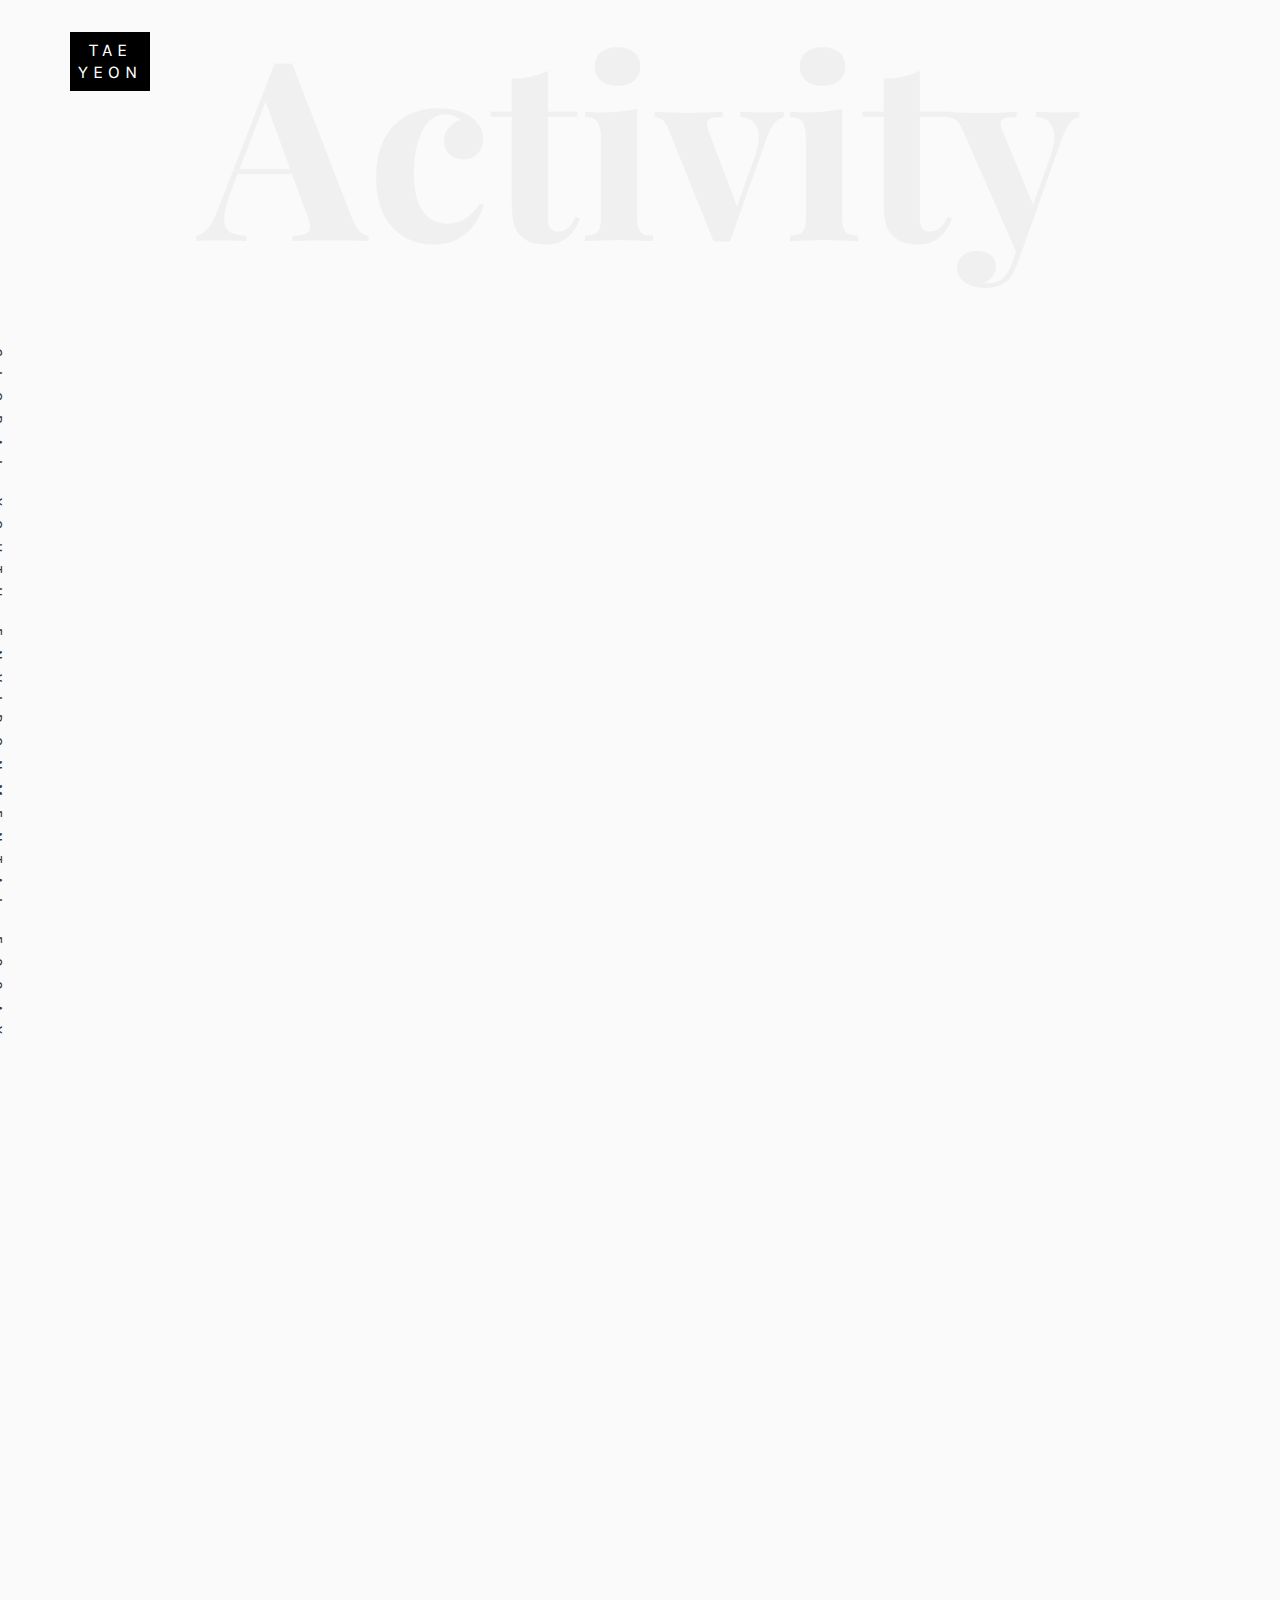
==== commit 3dfa9032: "more activities added" ====
--- a/HobyEssay.html
+++ b/HobyEssay.html
@@ -64,9 +64,6 @@
                   ><span>Tae</span><span>Yeon</span></a
                 >
               </div>
-              <a href="#" class="js-colorlib-nav-toggle colorlib-nav-toggle"
-                ><i></i
-              ></a>
             </div>
           </div>
         </div>
